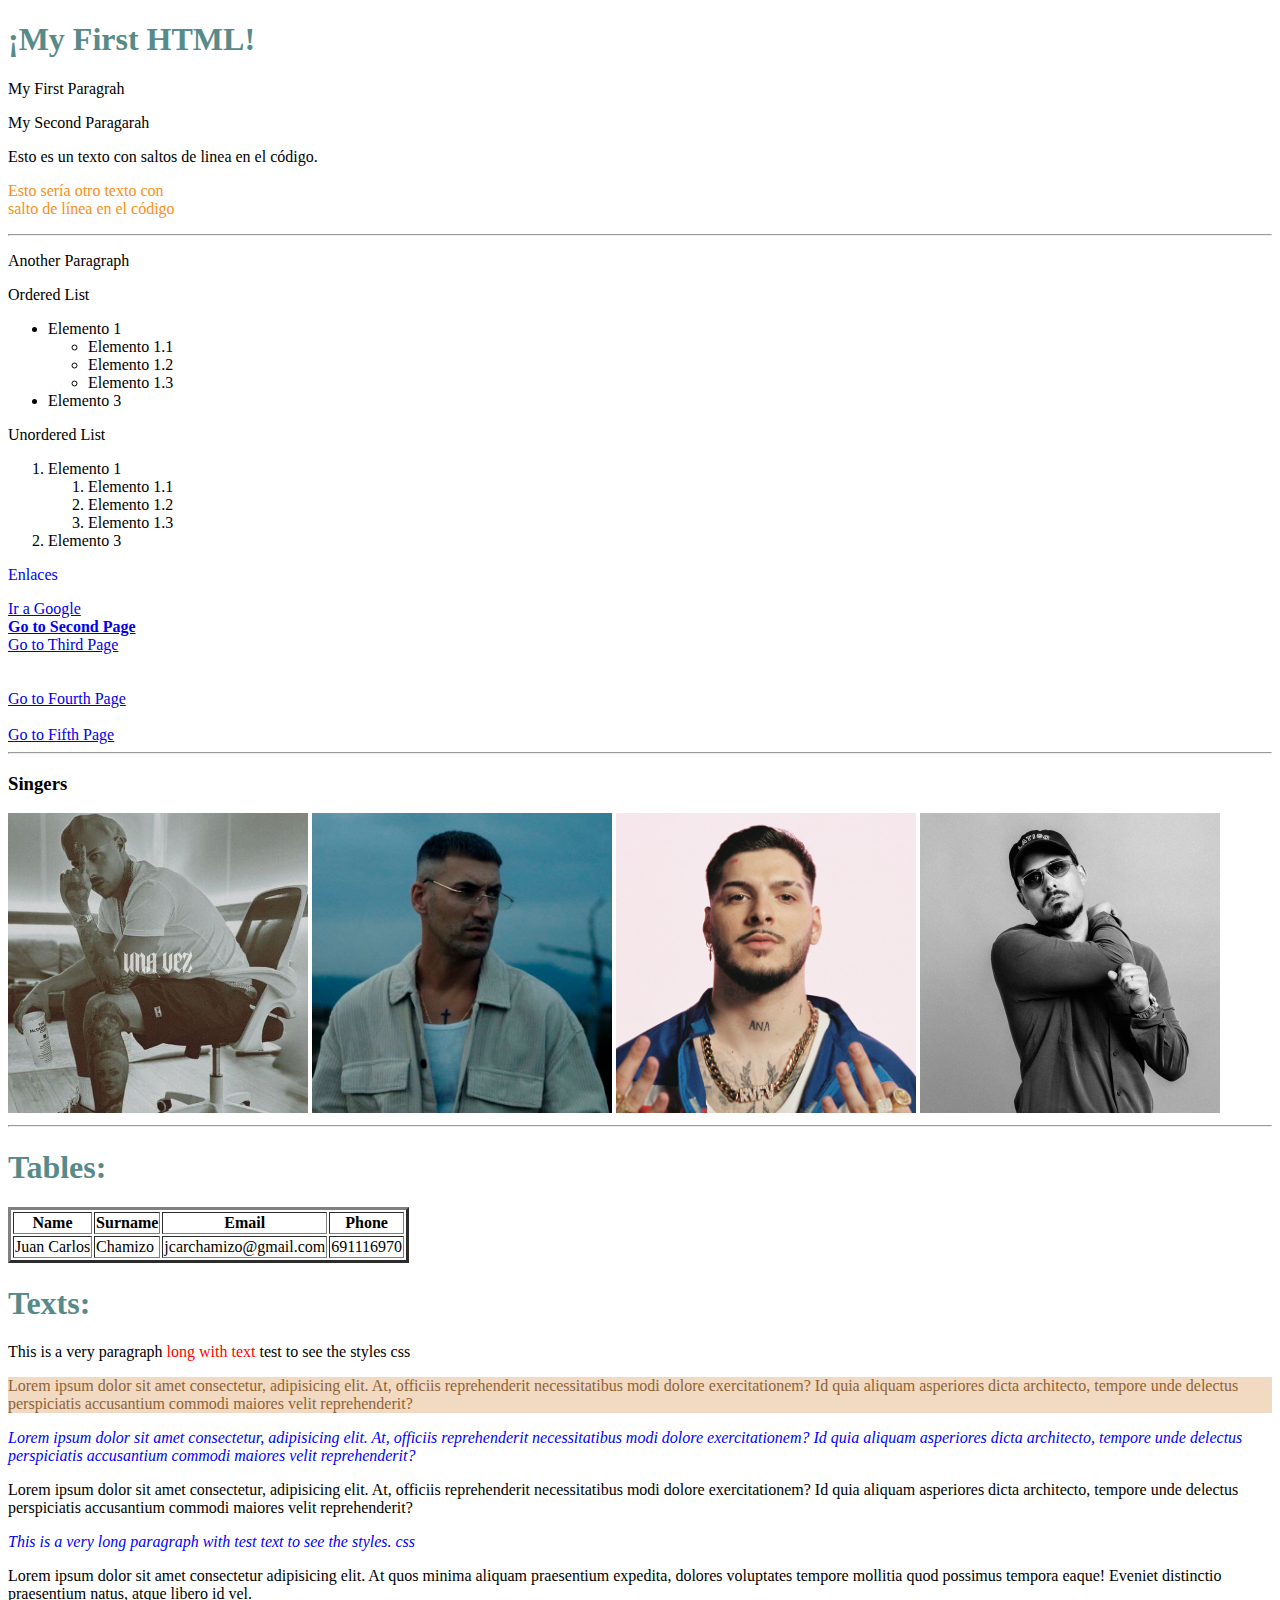
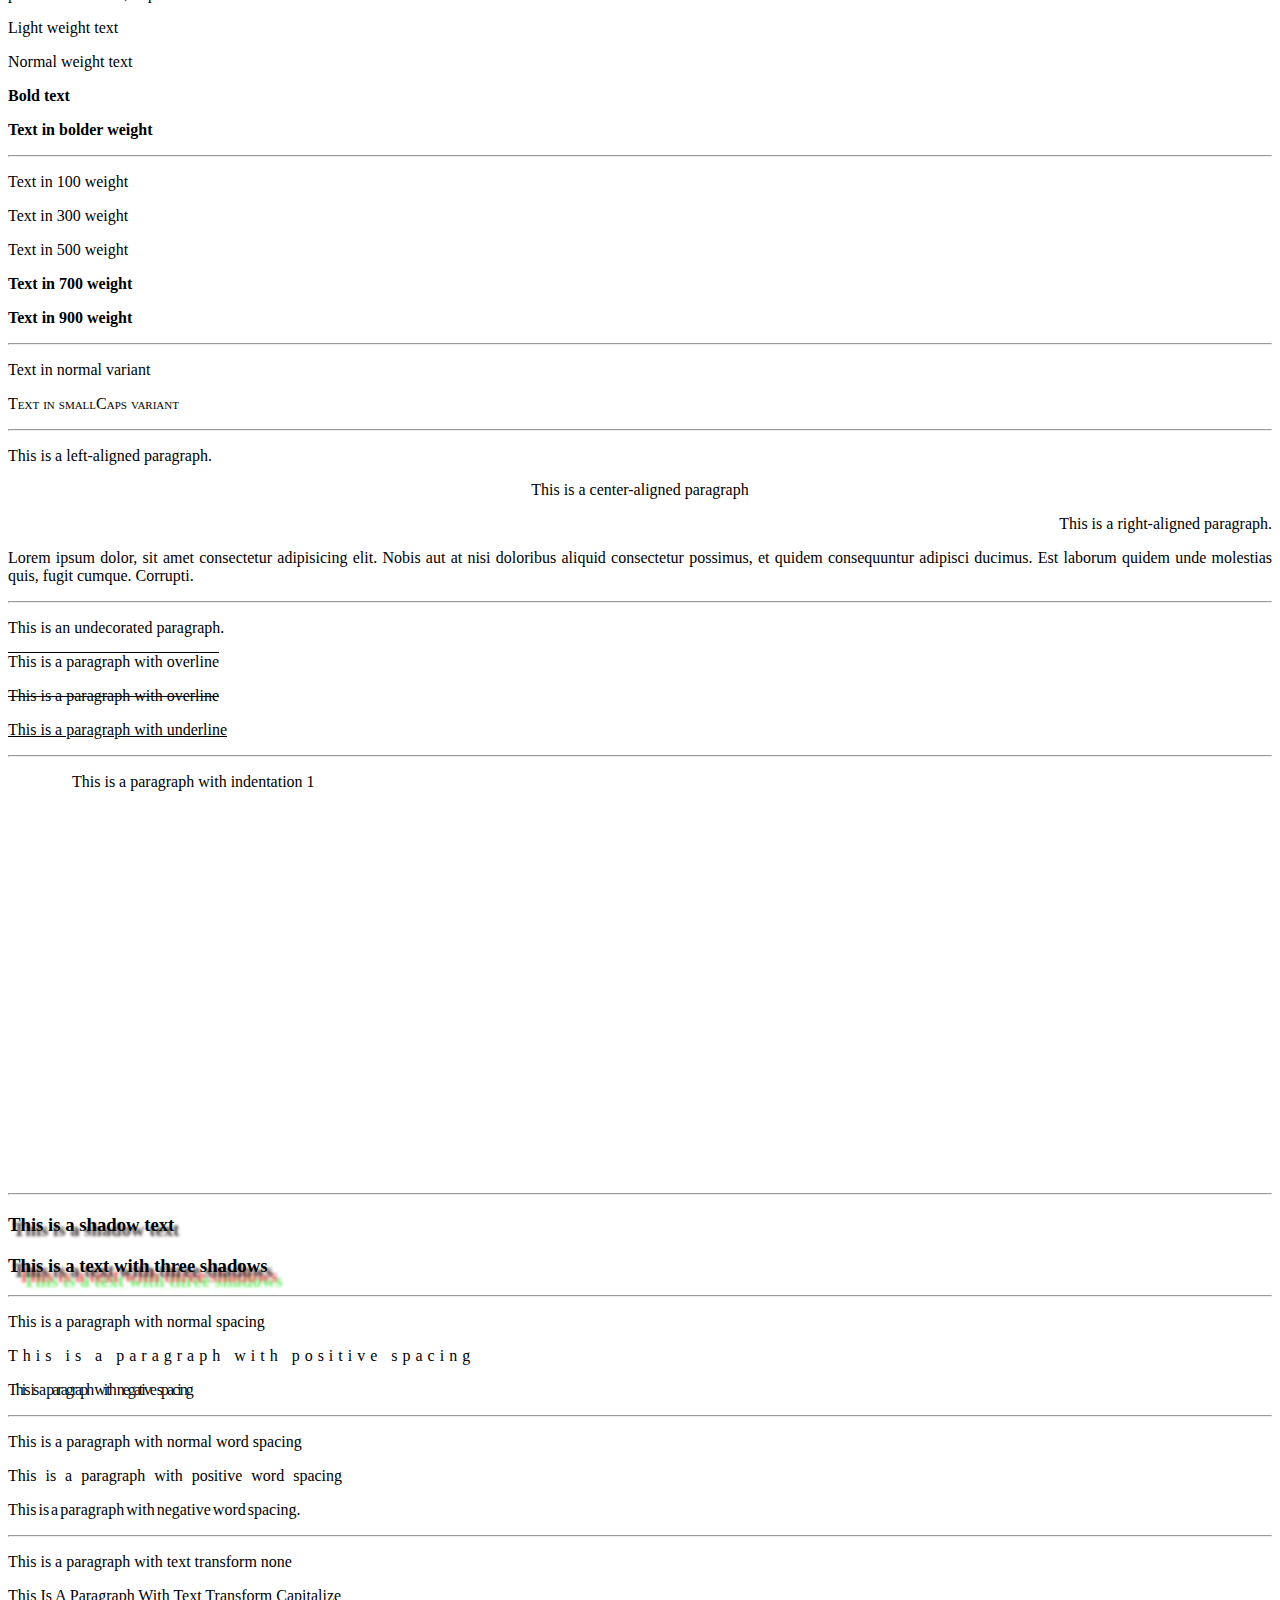
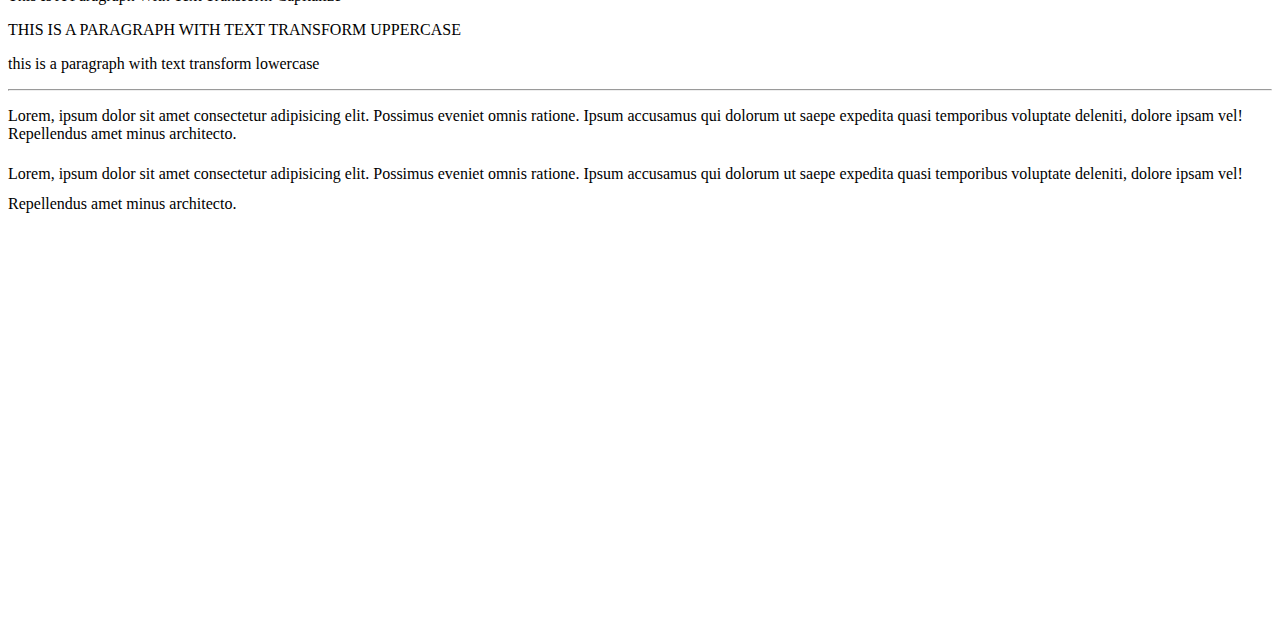
==== index.html @ 4f1e6c1d "zxcz" ====
<!DOCTYPE html>
<html lang="en">
<head>
    <meta charset="UTF-8">
    <meta name="viewport" content="width=device-width, initial-scale=1.0">
    <link rel="stylesheet" href="style/style.css">
    <title>W2D1</title>
</head>
<body>
    <h1>¡My First HTML!</h1>

        <!-- <h2>¡Mi primer HTML!</h2> 
        <h3>¡My First HTML!</h3> 
        <h4>¡My First HTML!</h4> 
        <h5>¡My First HTML!</h5> 
        <h6>¡My First HTML!</h6>  -->

        <p class="customClass">My First Paragrah</p>
        <p class="customClass">My Second Paragarah</p>

        <p class="customClass">Esto es un texto
        con saltos de linea en 
        el código.</p>

        <p class="customClass patata spaceAndBorder">Esto sería otro texto con <br> salto de línea en el código</p>

        <hr>

        <p>Another Paragraph</p>

        <p class="customClass">Ordered List
            <ul>
                <li>Elemento 1</li>                
                <ul>
                    <li>Elemento 1.1</li>
                    <li>Elemento 1.2</li>
                    <li>Elemento 1.3</li>
                </ul>                
                <li>Elemento 3</li>
            </ul>
        </p>

        <p class="customClass">Unordered List
            <ol>
                <li>Elemento 1</li>
                <ol>
                    <li class="cus">Elemento 1.1</li>
                    <li>Elemento 1.2</li>
                    <li>Elemento 1.3</li>
                </ol>
                <li>Elemento 3</li>
            </ol>
        </p>

        <p style="color: blue;">Enlaces</p> 

        <a href="https://www.google.com" target="_blank">Ir a Google</a>

        <div class="spaceAndBorder">
            <a id="myLink" href="page2.html"><strong>Go to Second Page</strong></a>
        </div>

        <div id="myLink2">
            <a href="folder/page3.html">Go to Third Page</a>
        </div>

        <br><br>

        <a href="folder/subfolder/page4.html">Go to Fourth Page</a>

        <br><br>

        <a href="folder/subfolder2/page5.html">Go to Fifth Page</a>

        <hr>
        
        <h3>Singers</h3>

        <img src="img/jabecia.jpg" alt="J Abecia" width="300px">

        <img src="img/jpfernandez.jpg" alt="JP Fernández" width="300px">

        <img src="img/rvfv.jpg" alt="Rvfv" width="300px">

        <img src="img/dellafuente.jpg" alt="Rvfv" width="300px">

        <hr>

        <h1>Tables:</h1>

        <table border="3">
            <tr>
                <th>Name</th>
                <th>Surname</th>
                <th>Email</th>
                <th>Phone</th>
            </tr>
            
            <tr>
                <td>Juan Carlos</td>
                <td>Chamizo</td>
                <td>jcarchamizo@gmail.com</td>
                <td>691116970</td>
            </tr>
        </table>

        <h1>Texts:</h1>

    <p>This is a very paragraph <span style="color: red;">long with text</span> test to see the styles css</p>

    <p class="cursiv">Lorem ipsum dolor sit amet consectetur, adipisicing elit. At, officiis reprehenderit necessitatibus modi dolore exercitationem? Id quia aliquam asperiores dicta architecto, tempore unde delectus perspiciatis accusantium commodi maiores velit reprehenderit?</p>

    <p class="geor">Lorem ipsum dolor sit amet consectetur, adipisicing elit. At, officiis reprehenderit necessitatibus modi dolore exercitationem? Id quia aliquam asperiores dicta architecto, tempore unde delectus perspiciatis accusantium commodi maiores velit reprehenderit?</p>

    <p class="fant">Lorem ipsum dolor sit amet consectetur, adipisicing elit. At, officiis reprehenderit necessitatibus modi dolore exercitationem? Id quia aliquam asperiores dicta architecto, tempore unde delectus perspiciatis accusantium commodi maiores velit reprehenderit?</p>

    <div class="fant">
        <p class="geor">This is a very long paragraph with test text to see the styles. css</p>

        Lorem ipsum dolor sit amet consectetur adipisicing elit. At quos minima aliquam praesentium expedita, dolores voluptates tempore mollitia quod possimus tempora eaque! Eveniet distinctio praesentium natus, atque libero id vel.
    </div>

    <p class="weightLighter">Light weight text</p>

    <p class="weightNormal">Normal weight text</p>

    <p class="weightBold">Bold text</p>

    <p class="weightBolder">Text in bolder weight</p>

    <hr>

    <p class="weight100">Text in 100 weight</p>
    <p class="weight300">Text in 300 weight</p>
    <p class="weight500">Text in 500 weight</p>
    <p class="weight700">Text in 700 weight</p>
    <p class="weight900">Text in 900 weight</p>

    <hr>

    <p class="variantNormal">Text in normal variant</p>
    <p class="variantSmallCaps">Text in smallCaps variant</p>

    <hr>

    <p class="alignLeft">This is a left-aligned paragraph.</p>

    <p class="alignCenter">This is a center-aligned paragraph</p>

    <p class="alignRight">This is a right-aligned paragraph.</p>

    <p class="alignJustify">Lorem ipsum dolor, sit amet consectetur adipisicing elit. Nobis aut at nisi doloribus aliquid consectetur possimus, et quidem consequuntur adipisci ducimus. Est laborum quidem unde molestias quis, fugit cumque. Corrupti.</p>

    <hr>

    <p class="textDecorationNone">This is an undecorated paragraph.</p>

    <p class="textDecorationOverline">This is a paragraph with overline</p>

    <p class="textDecorationLineThrough">This is a paragraph with overline</p>

    <p class="textDecorationUnderline">This is a paragraph with underline</p>

    <hr>

    <p class="indent1">This is a paragraph with indentation 1</p>

    <br><br><br><br><br><br><br><br><br><br><br><br><br><br><br><br><br><br><br><br><br>

    <hr>

    <h3 class="textShadow">This is a shadow text</h3>

    <h3 class="textShadows">This is a text with three shadows</h3>

    <hr>

    <p class="letterSpacingNormal">This is a paragraph with normal spacing</p>

    <p class="letterSpacingPositive">This is a paragraph with positive spacing</p>

    <p class="letterSpacingNegative">This is a paragraph with negative spacing</p>

    <hr>

    <p class="wordSpacingNormal">This is a paragraph with normal word spacing</p>

    <p class="wordSpacingPositive">This is a paragraph with positive word spacing</p>

    <p class="wordSpacingNegative">This is a paragraph with negative word spacing.</p>

    <hr>

    <p class="textTransformNone">This is a paragraph with text transform none</p>

    <p class="textTransformCapitalize">This is a paragraph with text transform capitalize</p>

    <p class="textTransformUppercase">This is a paragraph with text transform uppercase</p>

    <p class="textTransformLowercase">This is a paragraph with text transform lowercase</p>

    <hr>

    <p class="lineheightNormal">Lorem, ipsum dolor sit amet consectetur adipisicing elit. Possimus eveniet omnis ratione. Ipsum accusamus qui dolorum ut saepe expedita quasi temporibus voluptate deleniti, dolore ipsam vel! Repellendus amet minus architecto.</p>

    <p class="lineheight10">Lorem, ipsum dolor sit amet consectetur adipisicing elit. Possimus eveniet omnis ratione. Ipsum accusamus qui dolorum ut saepe expedita quasi temporibus voluptate deleniti, dolore ipsam vel! Repellendus amet minus architecto.</p>    

    <br><br><br><br><br><br><br><br><br><br><br><br><br><br><br><br><br><br><br><br><br>
    </body>
</html>
---- style/style.css ----
h1{
    color:rgb(87, 138, 138)
}

.cursiv{
    font-family: cursive;
    font-size: 1em;
    color: #8d6237; /* RGB - 00 00 00 */
    background-color: #f2dac2;
}

.geor{
    font-family: Georgia, 'Times New Roman', Times, serif;
    font-size: 16px;
    font-style: italic;
    color: rgb(0, 0, 256);
}

.fant{
    font-family: fantasy;
    font-size: medium;
}

.patata{
    color: rgb(250, 143, 19);
    
}

.weightLighter{
    font-weight: lighter;
}

.weightNormal{
    font-weight: normal;
}

.weightBold{
    font-weight: bold;
}

.weightBolder{
    font-weight: bolder;
}

.weight100{
    font-weight: 100;
}

.weight300{
    font-weight: 300;
}

.weight500{
    font-weight: 500;
}

.weight700{
    font-weight: 700;
}

.weight900{
    font-weight: 900;
}

.variantNormal{
    font-variant: normal;
}

.variantSmallCaps{
    font-variant: small-caps;
}

.alignLeft{
    text-align: left;
}

.alignCenter{
    text-align: center;
}

.alignRight{
    text-align: right;
}

.alignJustify{
    text-align: justify;
}

.textDecorationNone{
    text-decoration: none;
}

.textDecorationLineThrough{
    text-decoration: line-through;
}

.textDecorationOverline{
    text-decoration: overline;
}

.textDecorationUnderline{
    text-decoration: underline;
}

.indent1{
    text-indent: 4em;
}

.textShadow{
    text-shadow: 5px 5px 3px rgb(68, 59, 59);
}

.textShadows{
    text-shadow: 
        5px 5px 3px rgb(68, 59, 59),
        10px 10px 3px rgb(243, 95, 95),
        15px 15px 3px rgb(113, 238, 111)
    ;
}

.letterSpacingNormal{
    letter-spacing: normal;
}

.letterSpacingPositive{
    letter-spacing: 5px;
}

.letterSpacingNegative{
    letter-spacing: -2px;
}

.wordSpacingNormal{
    word-spacing: normal;
}

.wordSpacingPositive{
    word-spacing: 5px;
}

.wordSpacingNegative{
    word-spacing: -2px;
}

.textTransformNone{
    text-transform: none;
}

.textTransformCapitalize{
    text-transform: capitalize;
}

.textTransformUppercase{
    text-transform: uppercase;
}

.textTransformLowercase{
    text-transform: lowercase;
}

.lineheightNormal{
    line-height: normal;
}

.lineheight10{
    line-height: 30px;
}
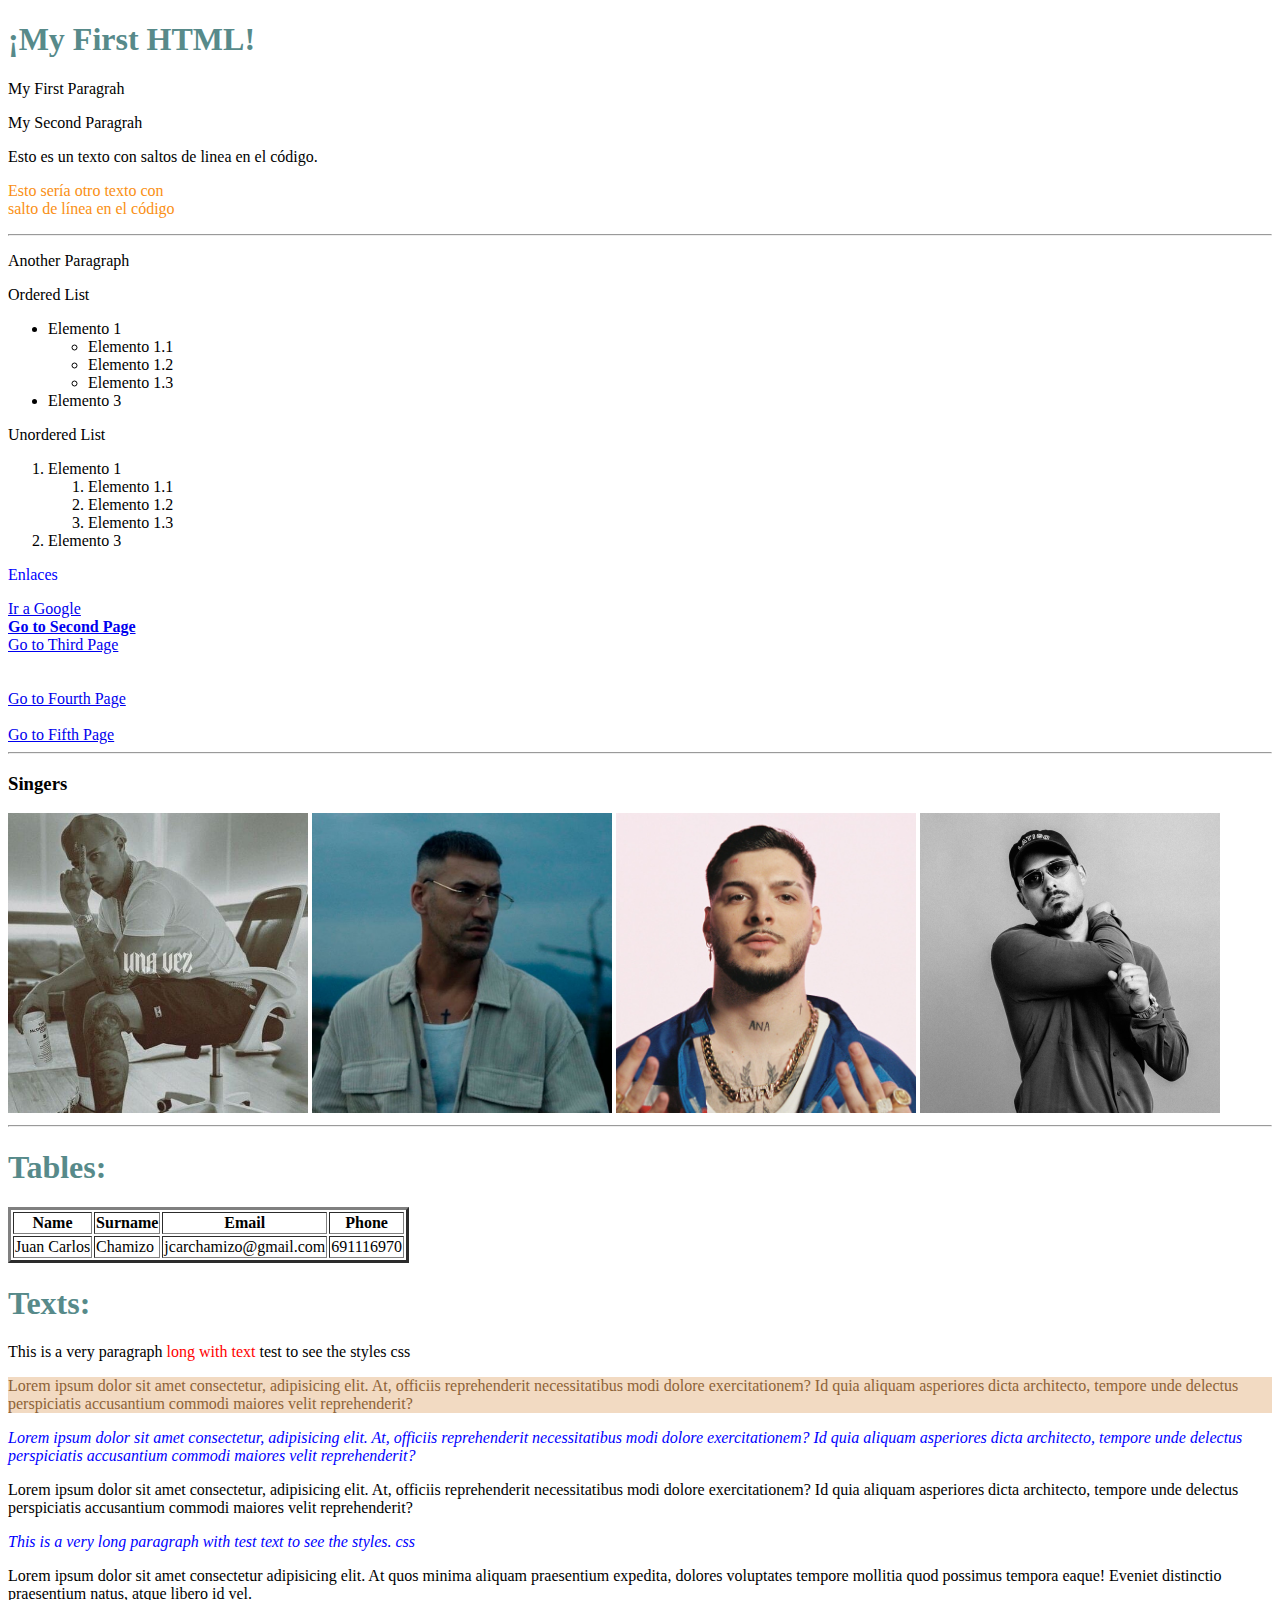
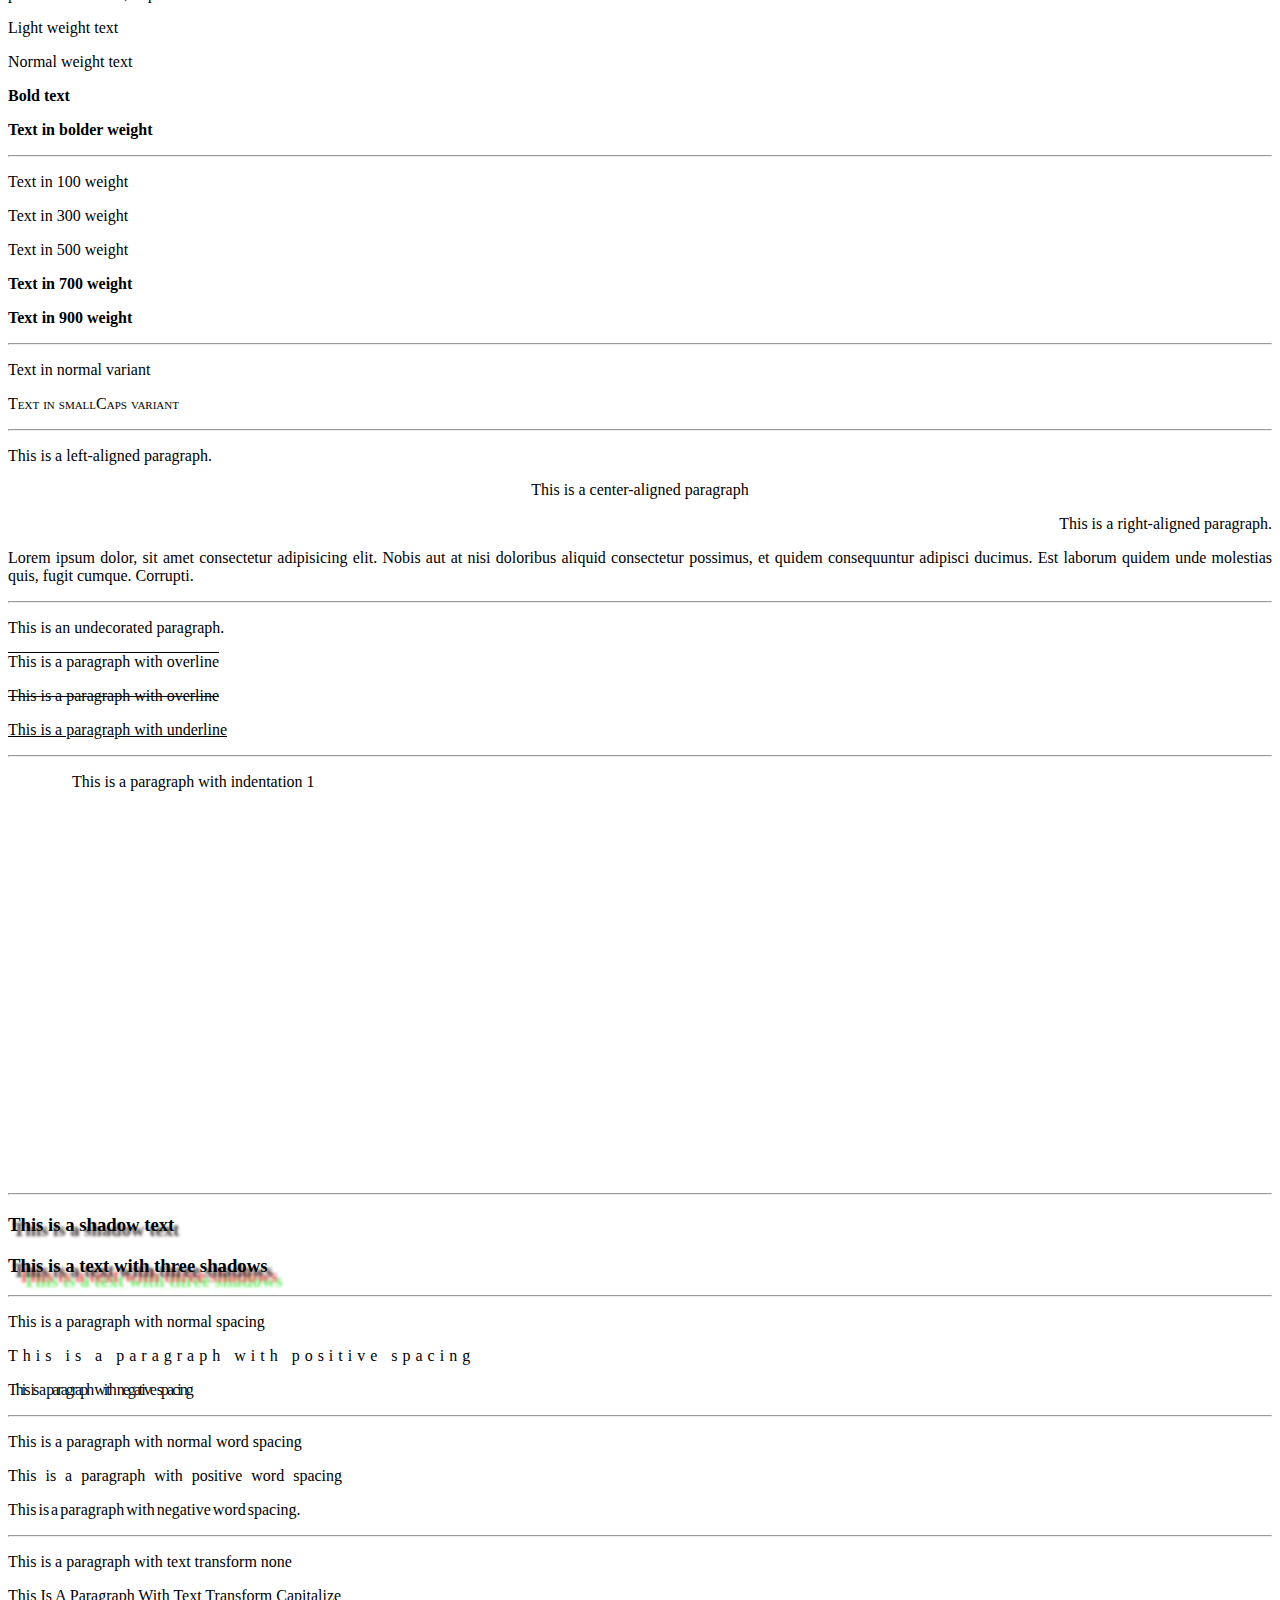
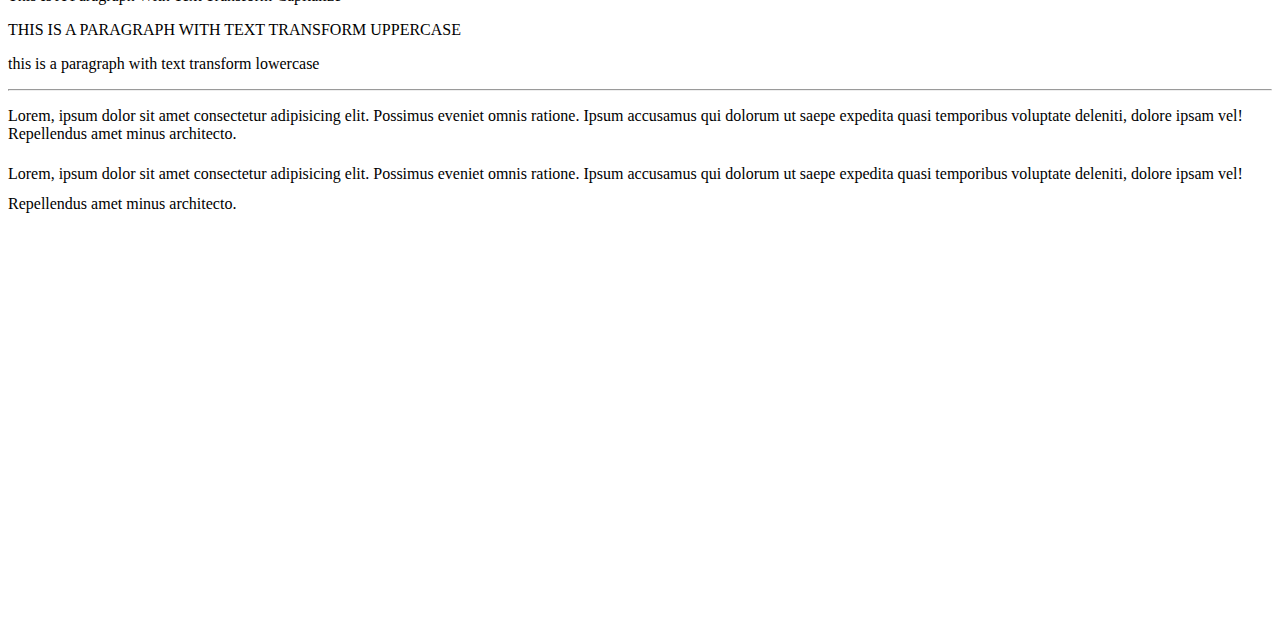
==== commit ba03b5be: "p" ====
--- a/index.html
+++ b/index.html
@@ -16,7 +16,7 @@
         <h6>¡My First HTML!</h6>  -->
 
         <p class="customClass">My First Paragrah</p>
-        <p class="customClass">My Second Paragarah</p>
+        <p class="customClass">My Second Paragrah</p>
 
         <p class="customClass">Esto es un texto
         con saltos de linea en 
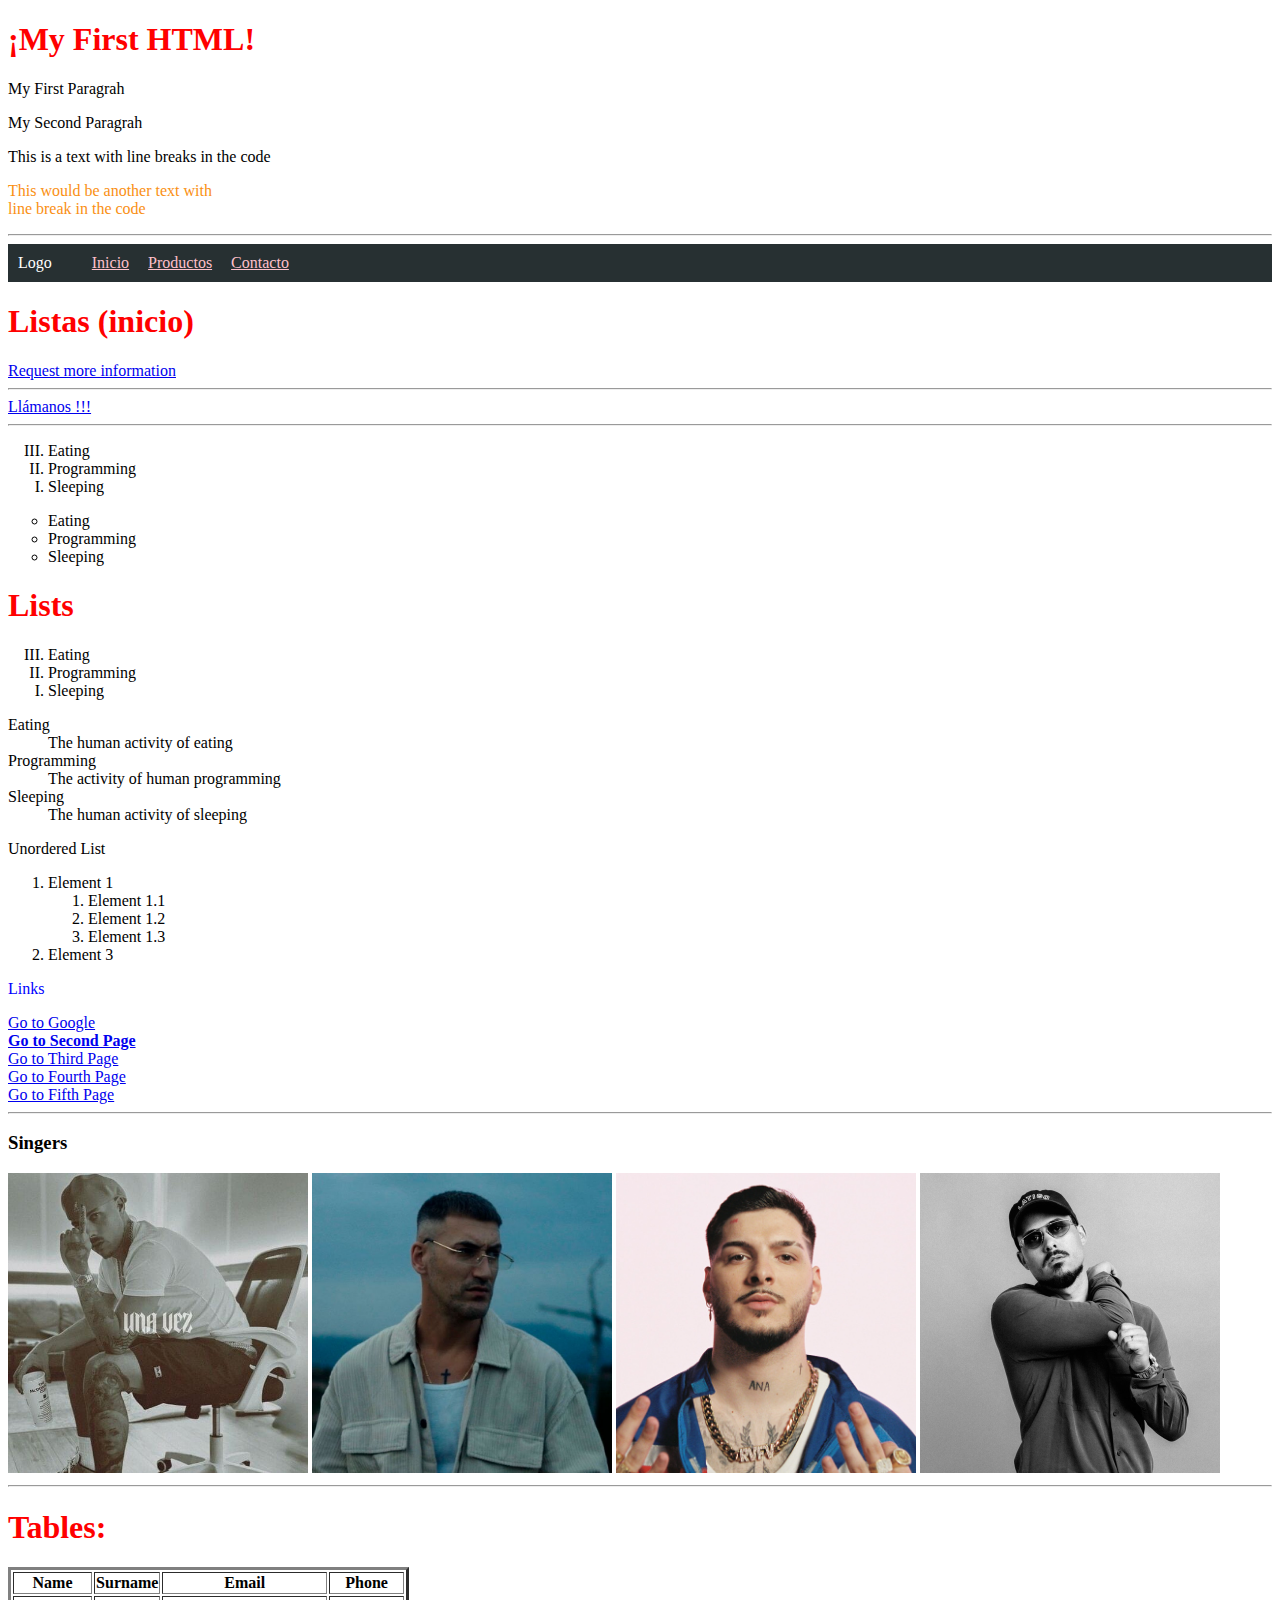
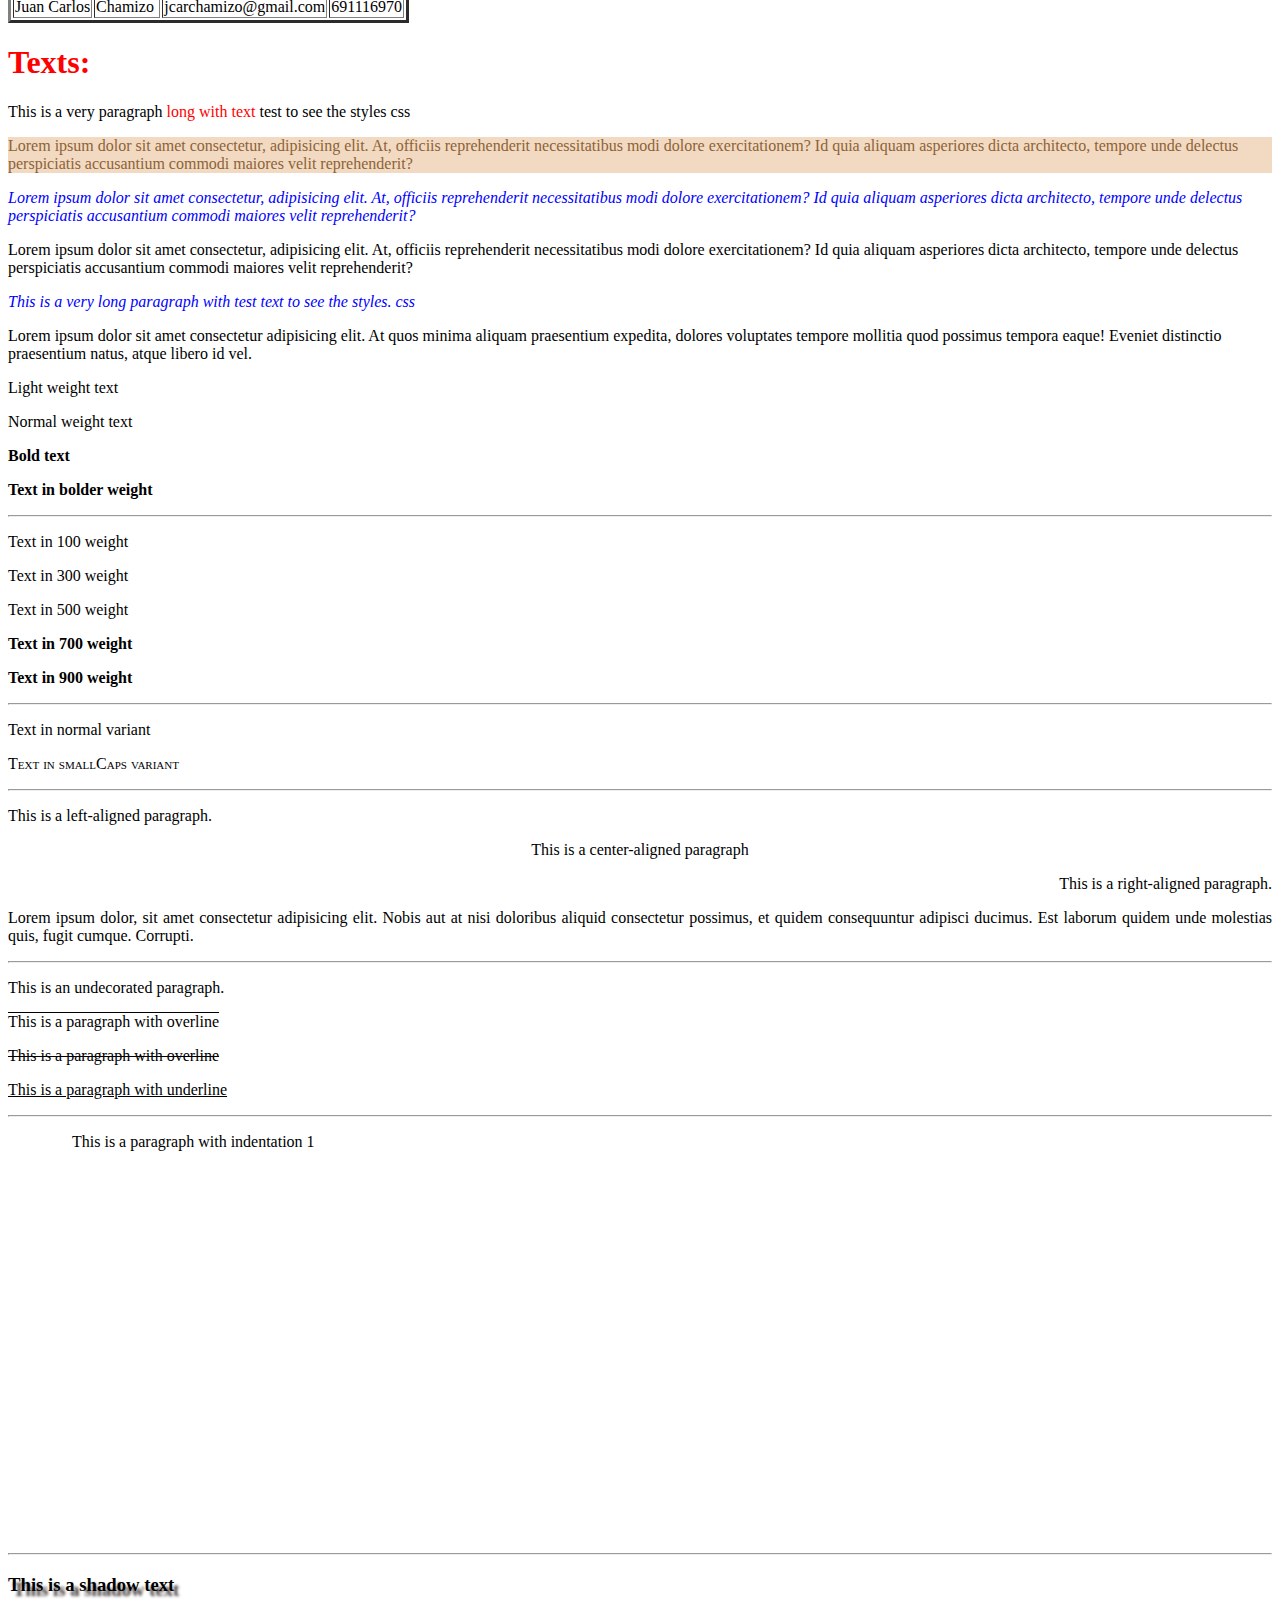
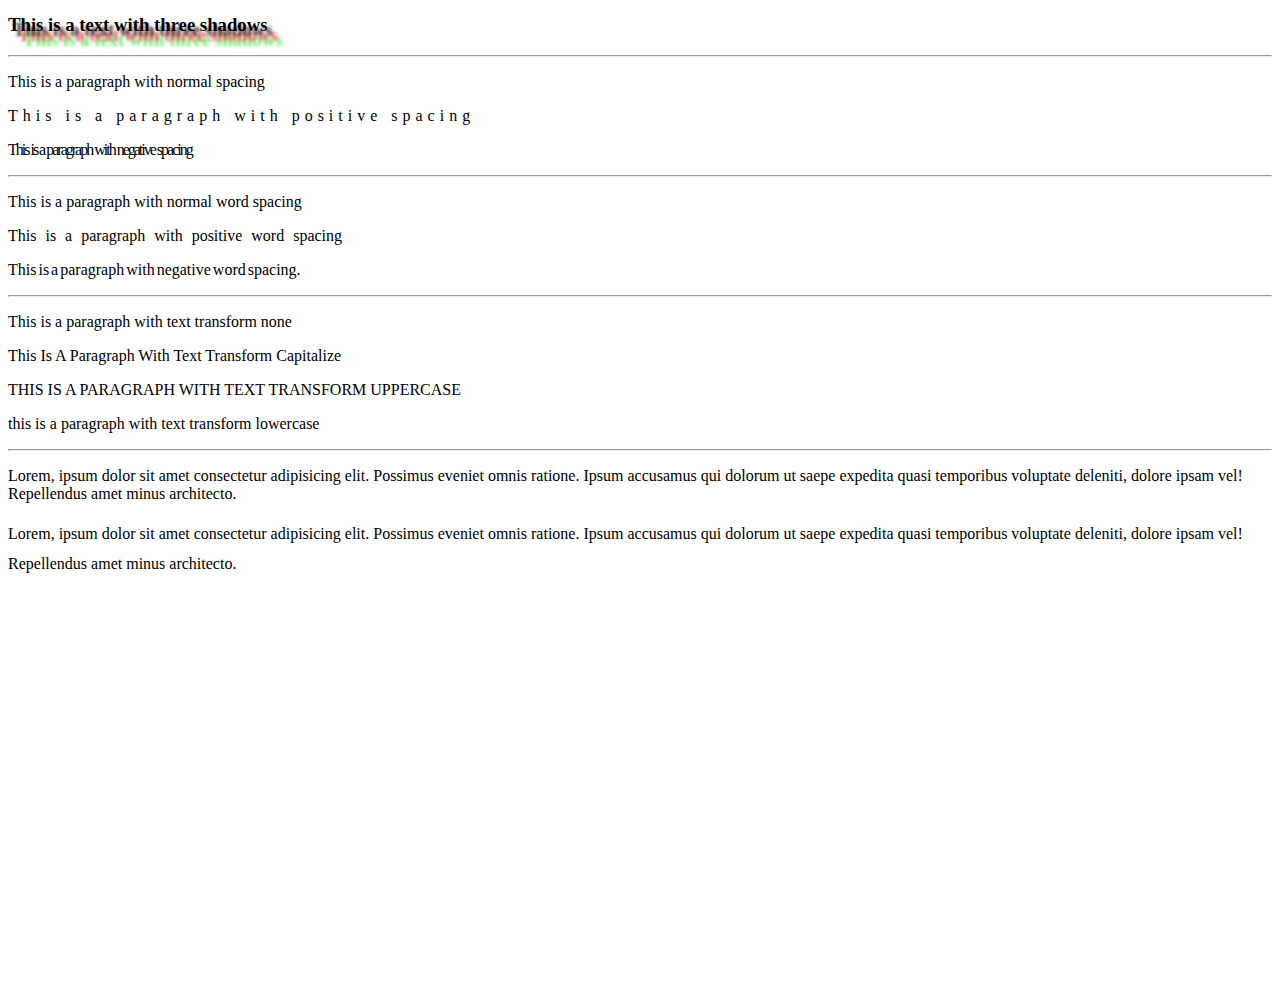
==== commit eb0ef2fe: "jkbighioj" ====
--- a/index.html
+++ b/index.html
@@ -4,57 +4,88 @@
     <meta charset="UTF-8">
     <meta name="viewport" content="width=device-width, initial-scale=1.0">
     <link rel="stylesheet" href="style/style.css">
-    <title>W2D1</title>
+    <title>W2D2</title>
 </head>
 <body>
     <h1>¡My First HTML!</h1>
 
-        <!-- <h2>¡Mi primer HTML!</h2> 
-        <h3>¡My First HTML!</h3> 
-        <h4>¡My First HTML!</h4> 
-        <h5>¡My First HTML!</h5> 
-        <h6>¡My First HTML!</h6>  -->
-
         <p class="customClass">My First Paragrah</p>
         <p class="customClass">My Second Paragrah</p>
 
-        <p class="customClass">Esto es un texto
-        con saltos de linea en 
-        el código.</p>
-
-        <p class="customClass patata spaceAndBorder">Esto sería otro texto con <br> salto de línea en el código</p>
+        <p class="customClass">This is a text with line breaks in the code</p>
+
+        <p class="customClass patata spaceAndBorder">This would be another text with <br> line break in the code</p>
 
         <hr>
 
-        <p>Another Paragraph</p>
-
-        <p class="customClass">Ordered List
+        <nav>
+            <span class="logo">Logo</span>
+    
             <ul>
-                <li>Elemento 1</li>                
-                <ul>
-                    <li>Elemento 1.1</li>
-                    <li>Elemento 1.2</li>
-                    <li>Elemento 1.3</li>
-                </ul>                
-                <li>Elemento 3</li>
+                <li><a href="#startSection">Inicio</a></li>
+                <li><a href="#productSection">Productos</a></li>
+                <li><a href="#contactSection">Contacto</a></li>
             </ul>
-        </p>
+        </nav>
+
+        <h1 id="startSection">Listas (inicio)</h1>
+
+    <a href="mailto:ventas@example.com?subject=I want this product XXXX&body=I would like more information about the product XXXX.">Request more information</a>
+
+    <hr>
+
+    <a href="tel:+123456789">Llámanos !!!</a>
+
+    <hr>
+
+    <ol type="I" reversed>
+        <li>Eating</li>
+        <li>Programming</li>
+        <li>Sleeping</li>
+    </ol>
+
+    <ul class="ulStyle">
+        <li>Eating</li>
+        <li>Programming</li>
+        <li>Sleeping</li>
+    </ul>
+
+        <h1>Lists</h1>
+
+        <ol type="I" reversed>
+            <li>Eating</li>
+            <li>Programming</li>
+            <li>Sleeping</li>
+        </ol>
+
+        </ul>
+
+        <dl>
+            <dt>Eating</dt>
+            <dd>The human activity of eating</dd>
+    
+            <dt>Programming</dt>
+            <dd>The activity of human programming</dd>
+    
+            <dt>Sleeping</dt>
+            <dd>The human activity of sleeping</dd>
+        </dl>
 
         <p class="customClass">Unordered List
             <ol>
-                <li>Elemento 1</li>
+                <li>Element 1</li>
                 <ol>
-                    <li class="cus">Elemento 1.1</li>
-                    <li>Elemento 1.2</li>
-                    <li>Elemento 1.3</li>
+                    <li class="cus">Element 1.1</li>
+                    <li>Element 1.2</li>
+                    <li>Element 1.3</li>
                 </ol>
-                <li>Elemento 3</li>
+                <li>Element 3</li>
             </ol>
         </p>
 
-        <p style="color: blue;">Enlaces</p> 
-
-        <a href="https://www.google.com" target="_blank">Ir a Google</a>
+        <p style="color: blue;">Links</p> 
+
+        <a href="https://www.google.com" target="_blank">Go to Google</a>
 
         <div class="spaceAndBorder">
             <a id="myLink" href="page2.html"><strong>Go to Second Page</strong></a>
@@ -64,13 +95,13 @@
             <a href="folder/page3.html">Go to Third Page</a>
         </div>
 
-        <br><br>
-
         <a href="folder/subfolder/page4.html">Go to Fourth Page</a>
 
-        <br><br>
+        <div>
 
         <a href="folder/subfolder2/page5.html">Go to Fifth Page</a>
+
+        </div>
 
         <hr>
         
--- a/style/style.css
+++ b/style/style.css
@@ -165,3 +165,37 @@
 .lineheight10{
     line-height: 30px;
 }
+
+h1{
+    color: red;
+}
+
+.ulStyle{
+    list-style-type: circle;
+
+}
+
+nav{
+    background-color: #273032;
+    color: #ffffff;
+    padding: 10px;
+    display: flex;
+}
+
+nav.logo{
+    background-color: blue;
+}
+
+nav ul{    
+    margin: 0px;
+}
+
+nav a{
+    color: pink;
+}
+
+nav li{
+    list-style: none;
+    display: inline;
+    margin-right: 15px;
+}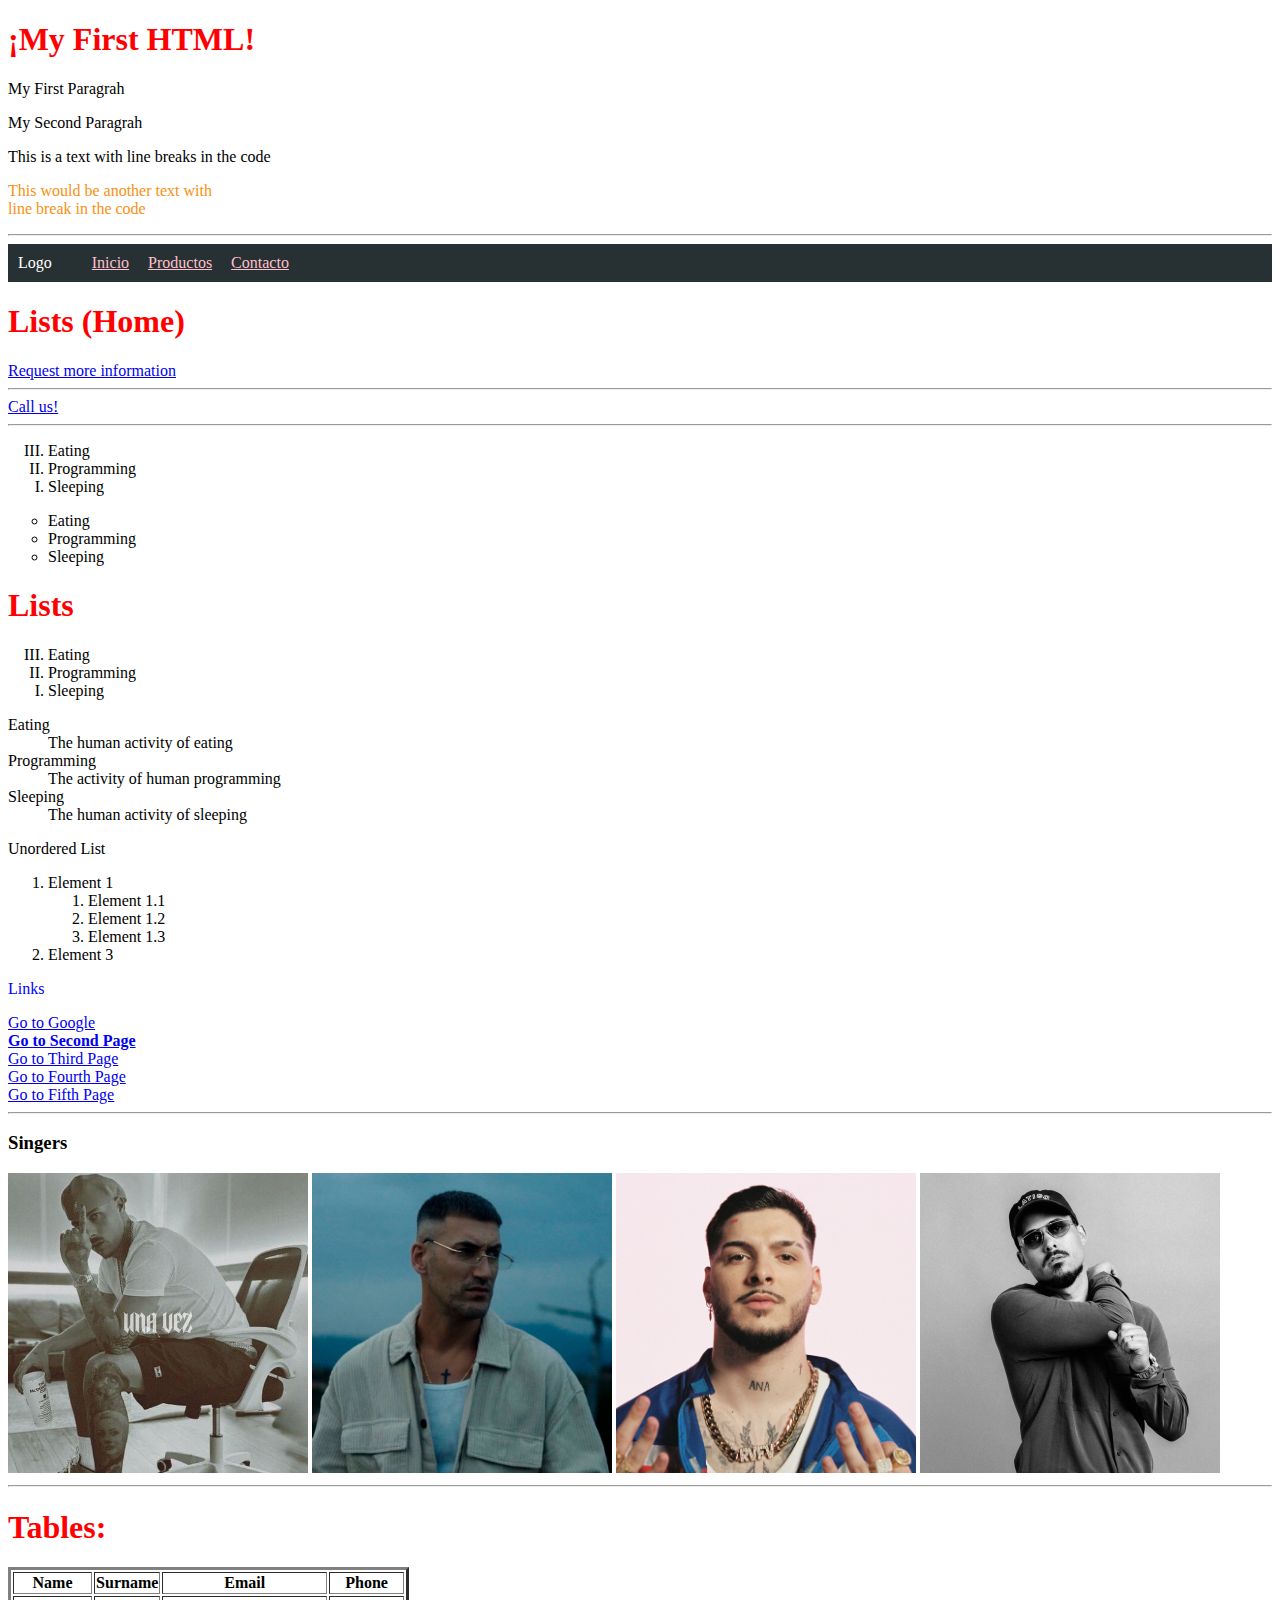
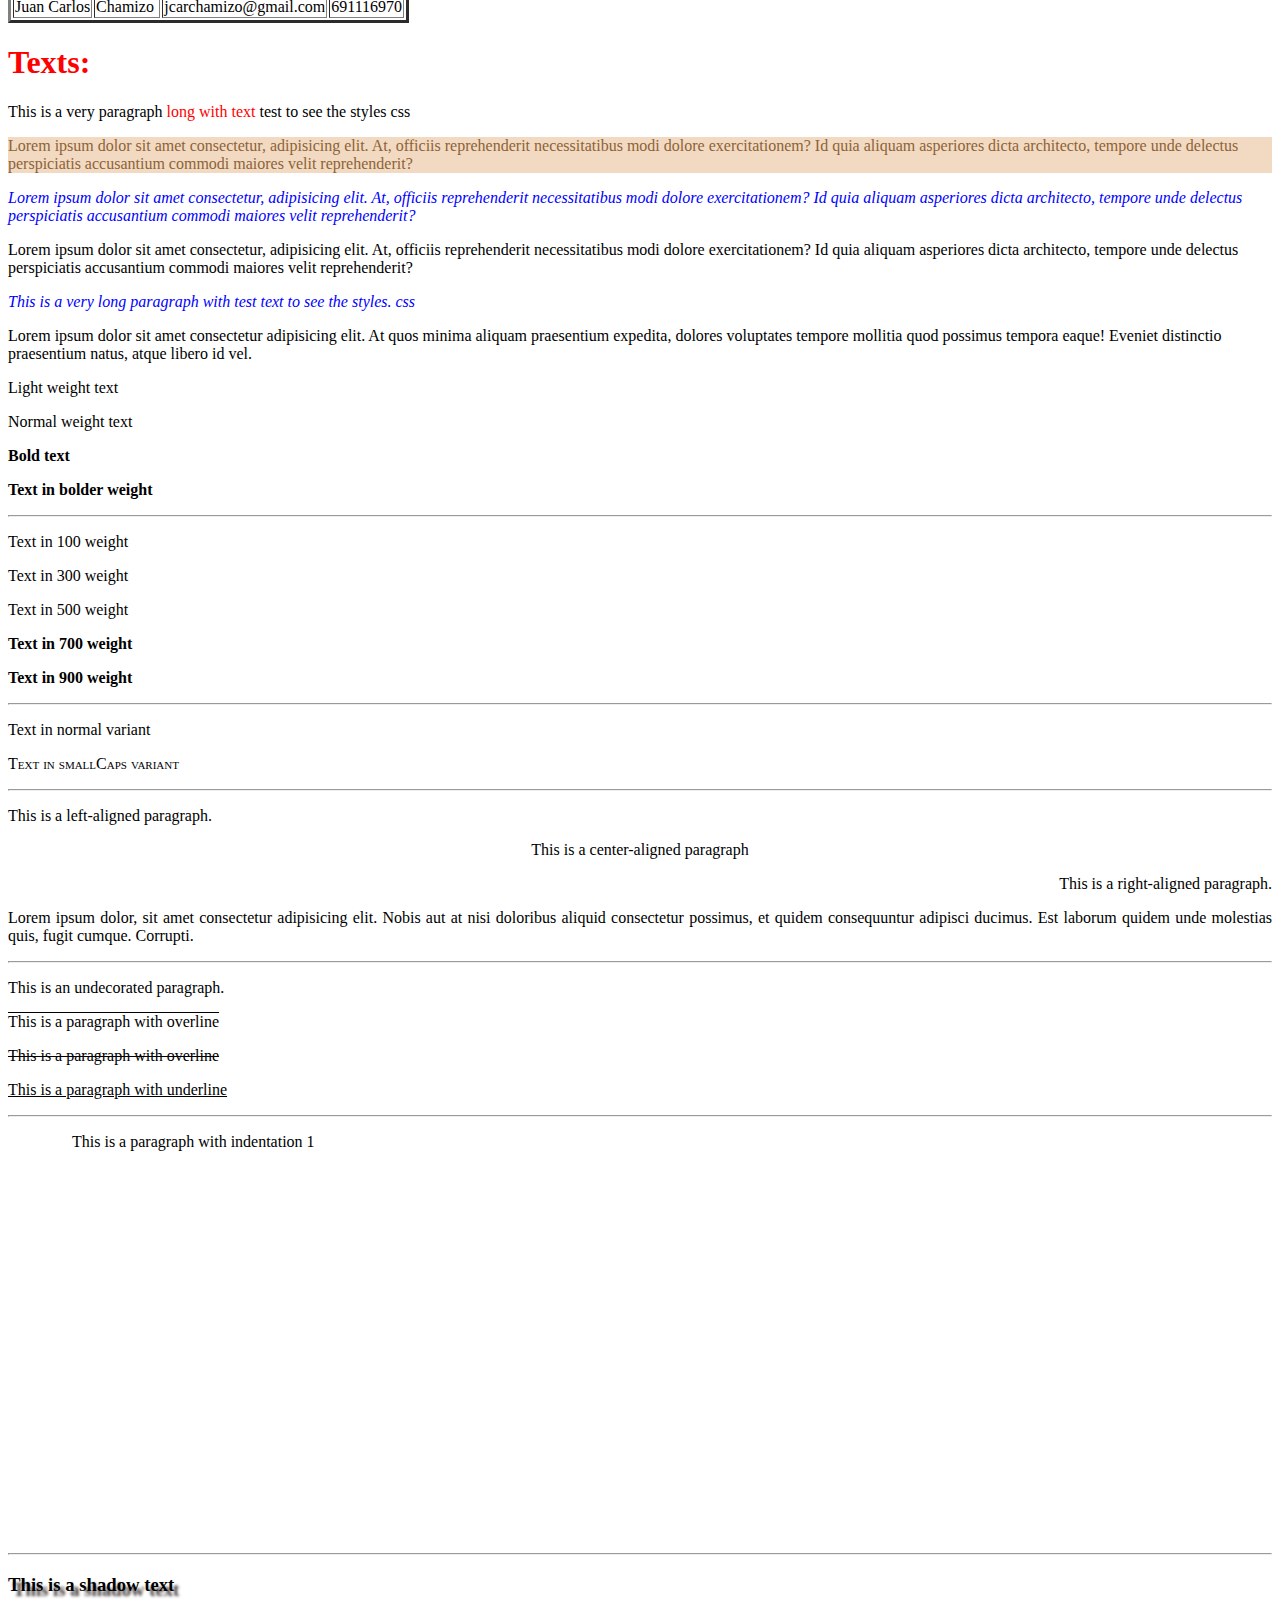
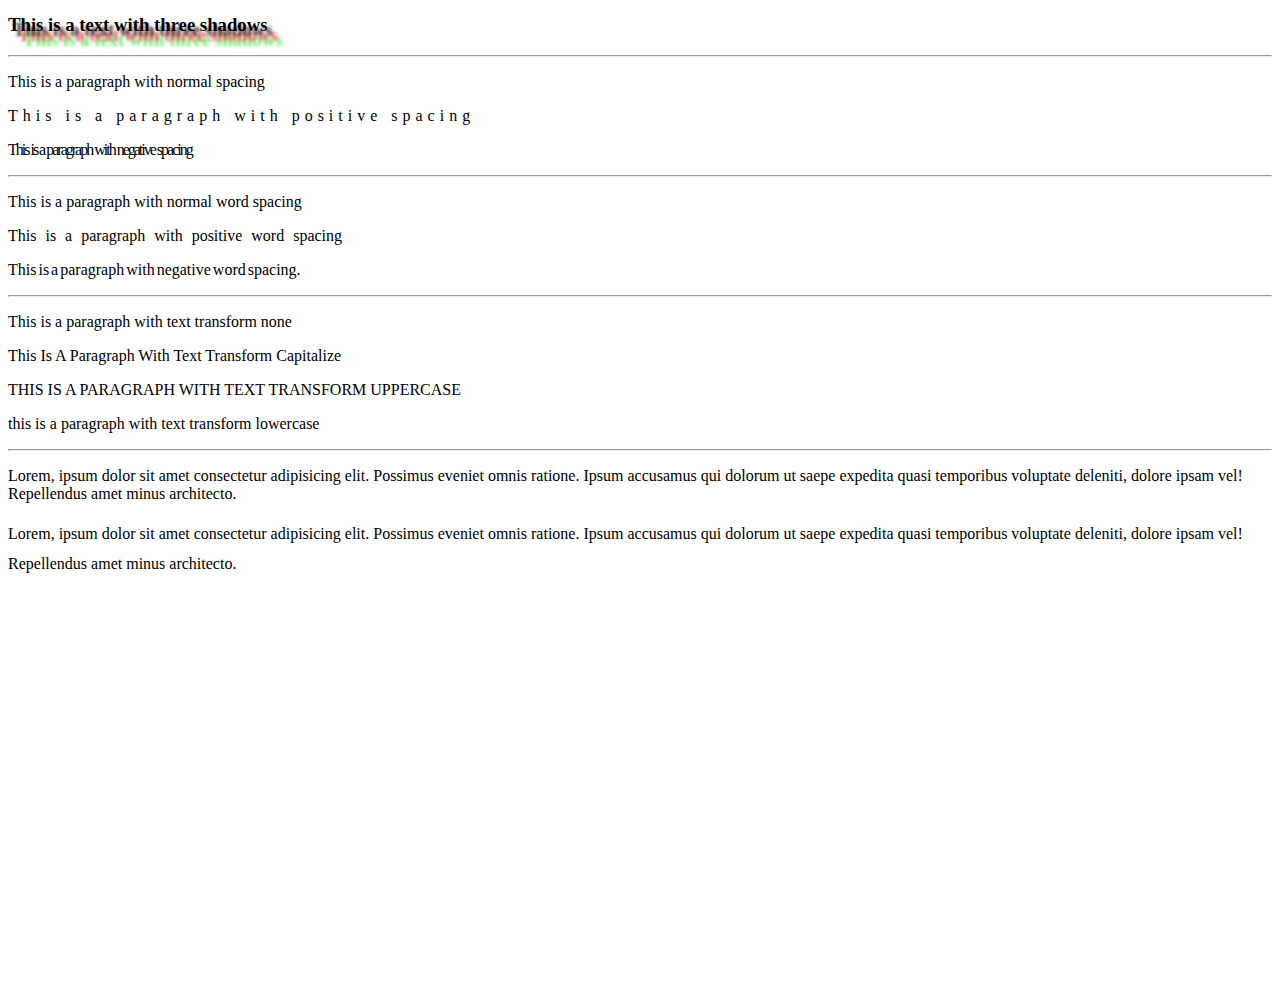
==== commit c71edd01: "tab" ====
--- a/index.html
+++ b/index.html
@@ -28,13 +28,13 @@
             </ul>
         </nav>
 
-        <h1 id="startSection">Listas (inicio)</h1>
+        <h1 id="startSection">Lists (Home)</h1>
 
     <a href="mailto:ventas@example.com?subject=I want this product XXXX&body=I would like more information about the product XXXX.">Request more information</a>
 
     <hr>
 
-    <a href="tel:+123456789">Llámanos !!!</a>
+    <a href="tel:+123456789">Call us!</a>
 
     <hr>
 
--- a/style/style.css
+++ b/style/style.css
@@ -183,7 +183,7 @@
 }
 
 nav.logo{
-    background-color: blue;
+    background-color: rgb(29, 29, 189);
 }
 
 nav ul{    
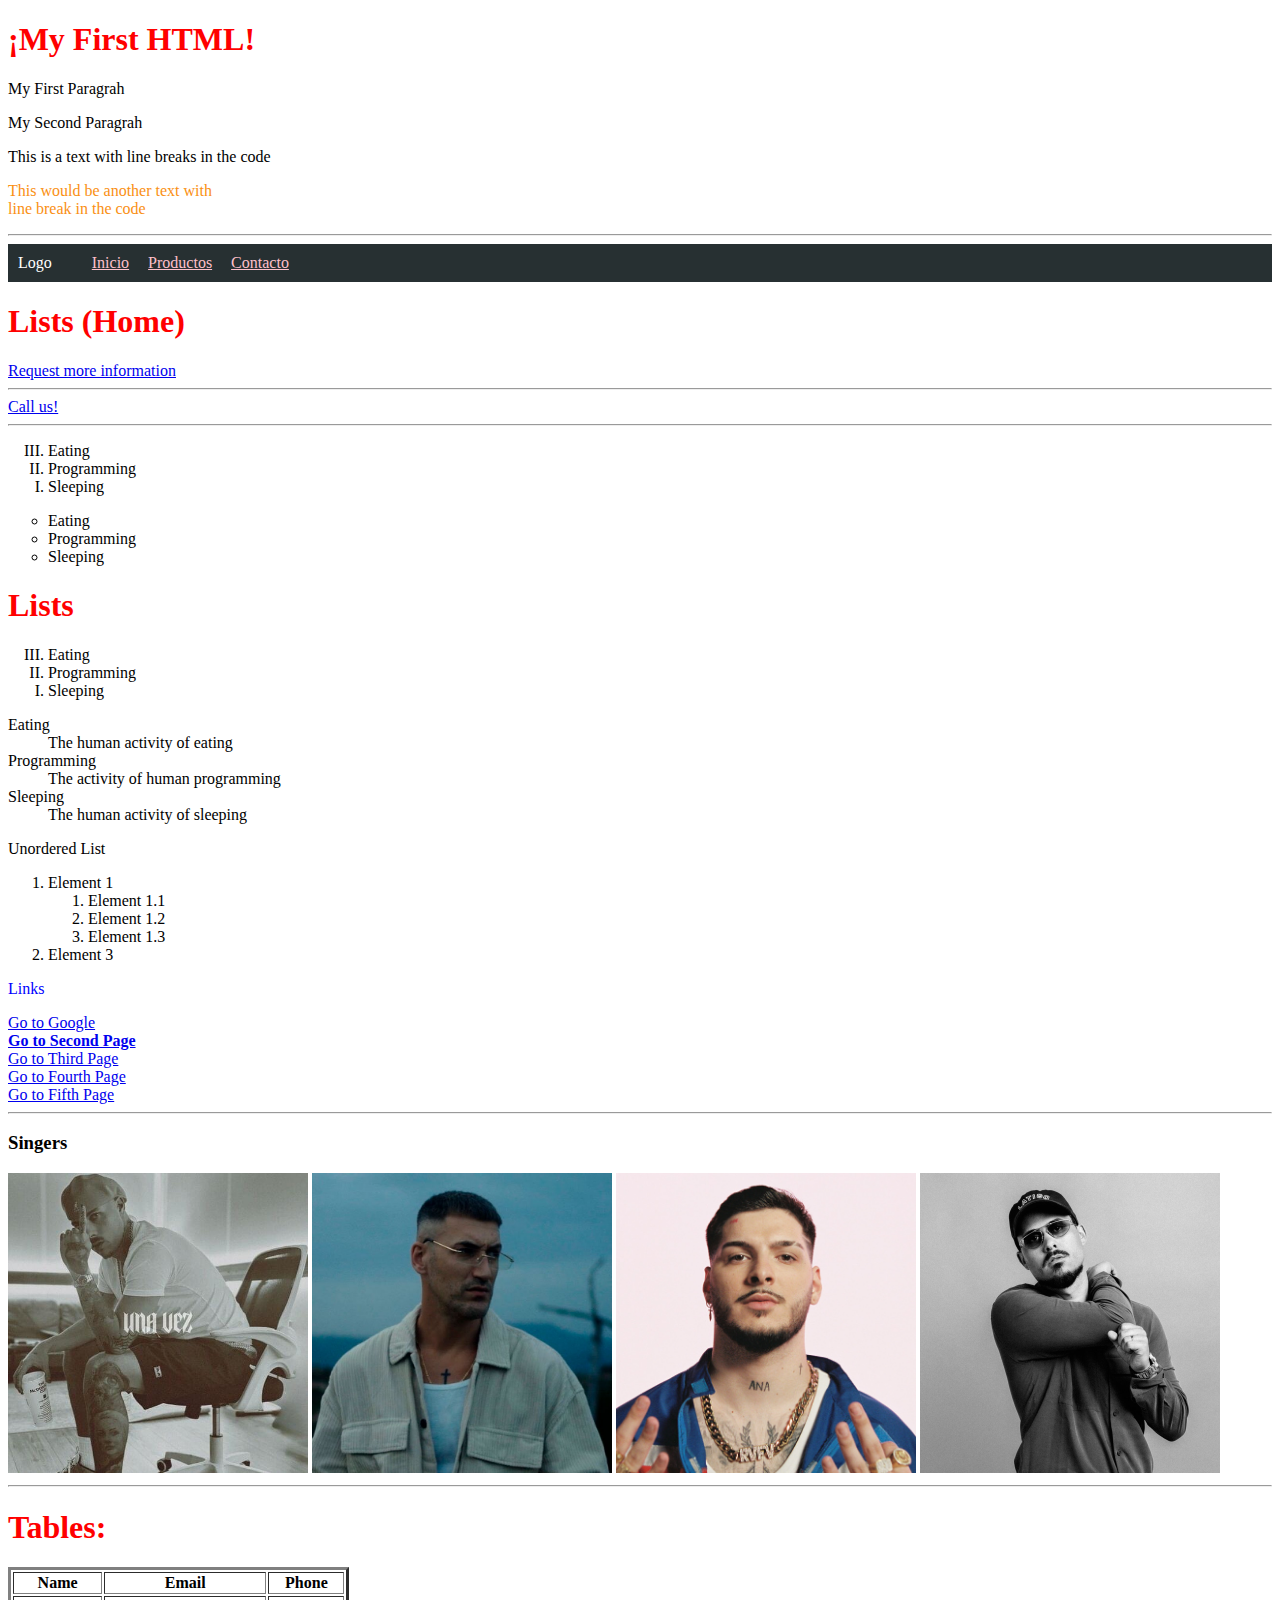
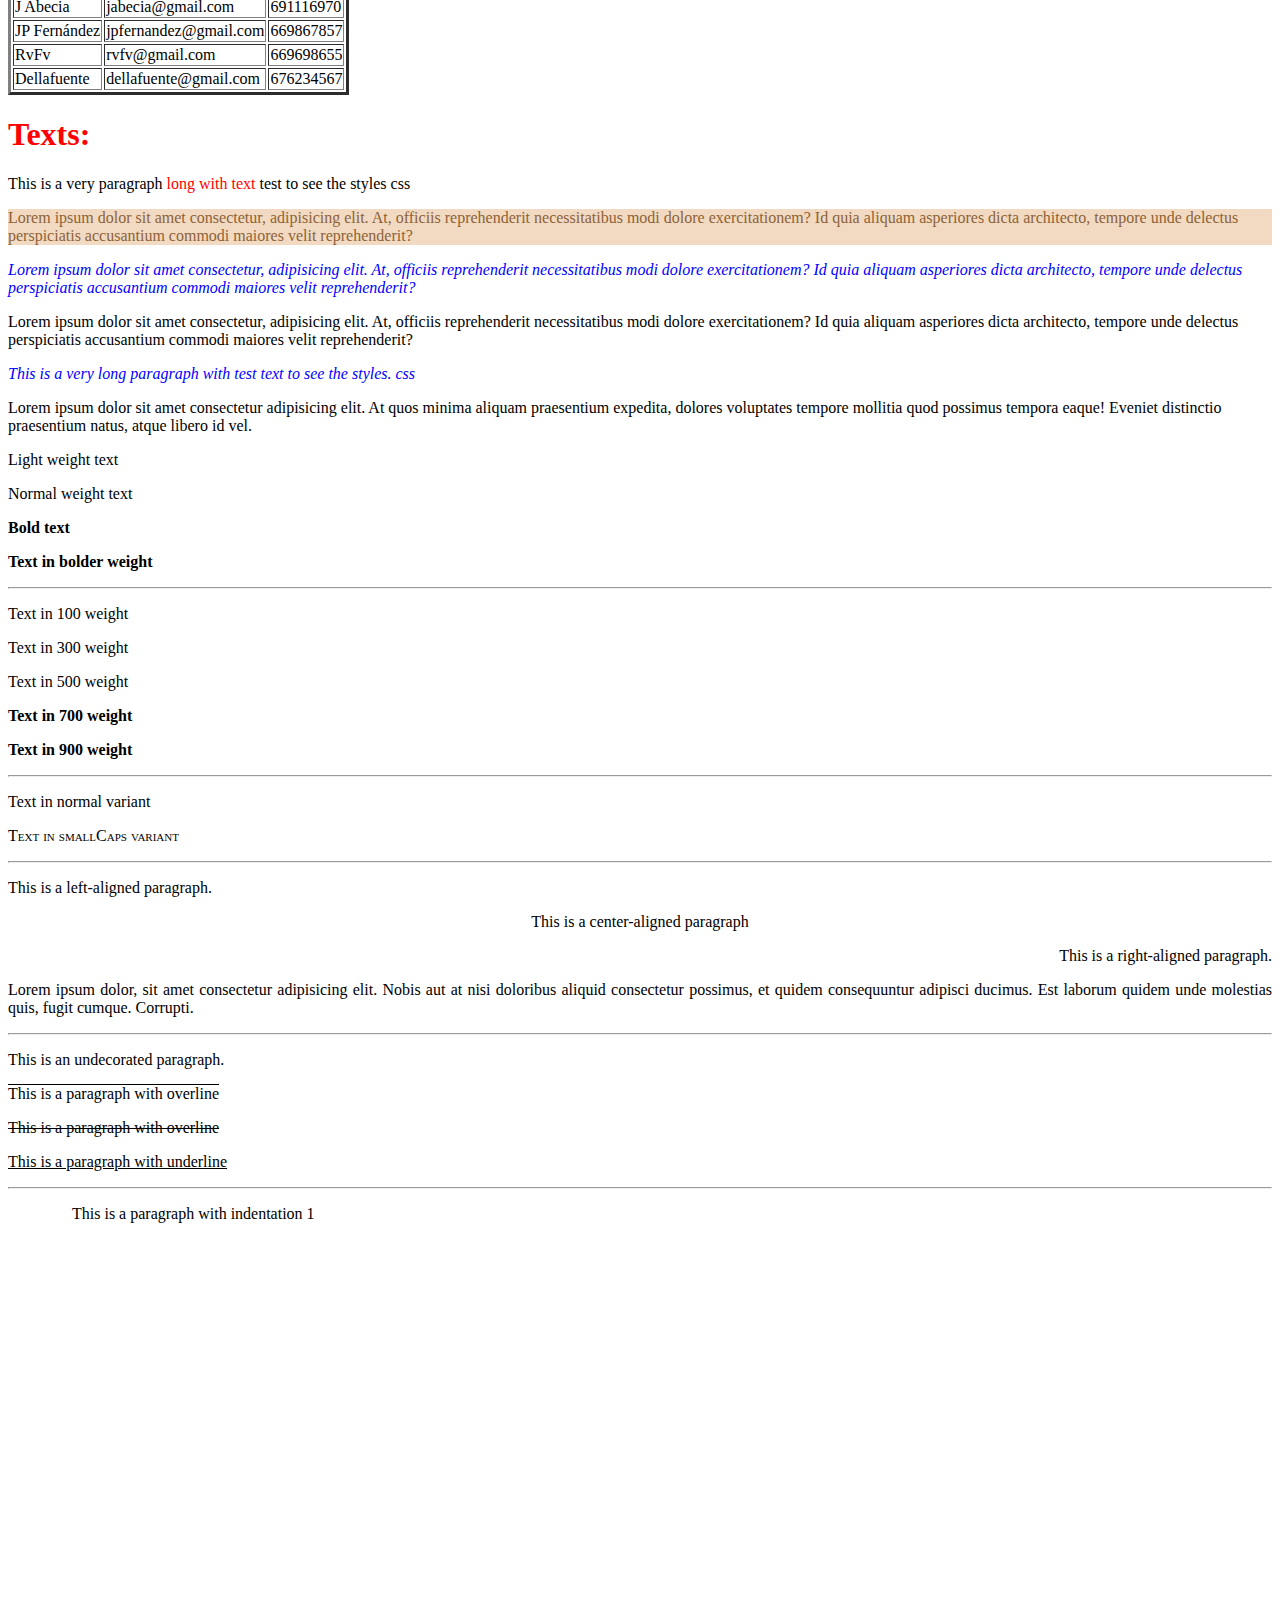
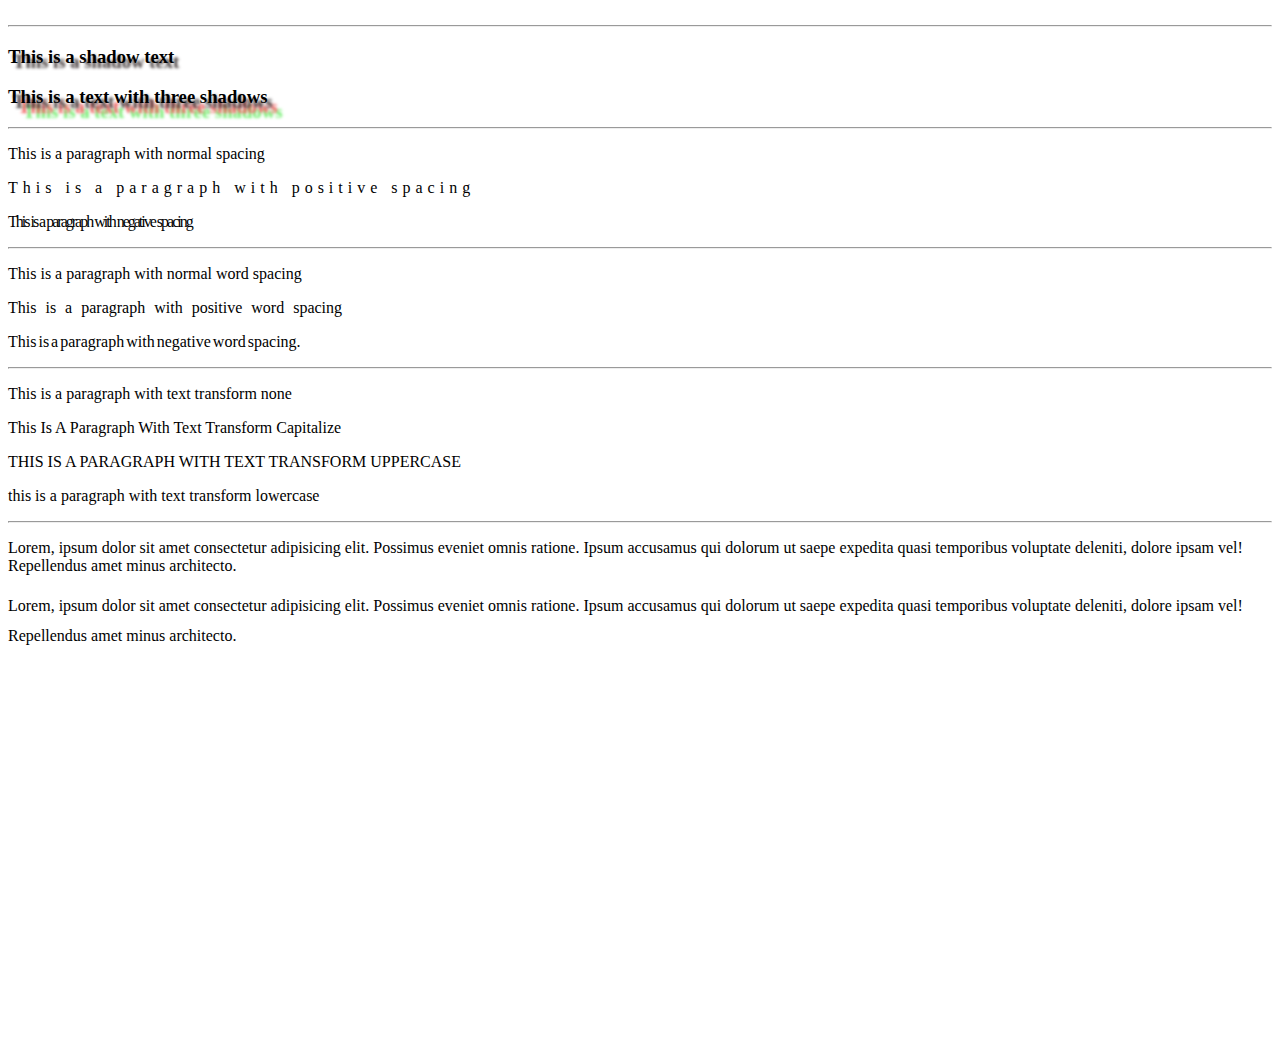
==== commit d75f8bf1: "hjfgiu" ====
--- a/index.html
+++ b/index.html
@@ -122,17 +122,35 @@
         <table border="3">
             <tr>
                 <th>Name</th>
-                <th>Surname</th>
                 <th>Email</th>
                 <th>Phone</th>
             </tr>
             
             <tr>
-                <td>Juan Carlos</td>
-                <td>Chamizo</td>
-                <td>jcarchamizo@gmail.com</td>
+                <td>J Abecia</td>
+                <td>jabecia@gmail.com</td>
                 <td>691116970</td>
             </tr>
+
+            <tr>
+                <td>JP Fernández</td>
+                <td>jpfernandez@gmail.com</td>
+                <td>669867857</td>
+            </tr>
+
+
+            <tr>
+                <td>RvFv</td>
+                <td>rvfv@gmail.com</td>
+                <td>669698655</td>
+            </tr>
+
+            <tr>
+                <td>Dellafuente</td>
+                <td>dellafuente@gmail.com</td>
+                <td>676234567</td>
+            </tr>
+
         </table>
 
         <h1>Texts:</h1>
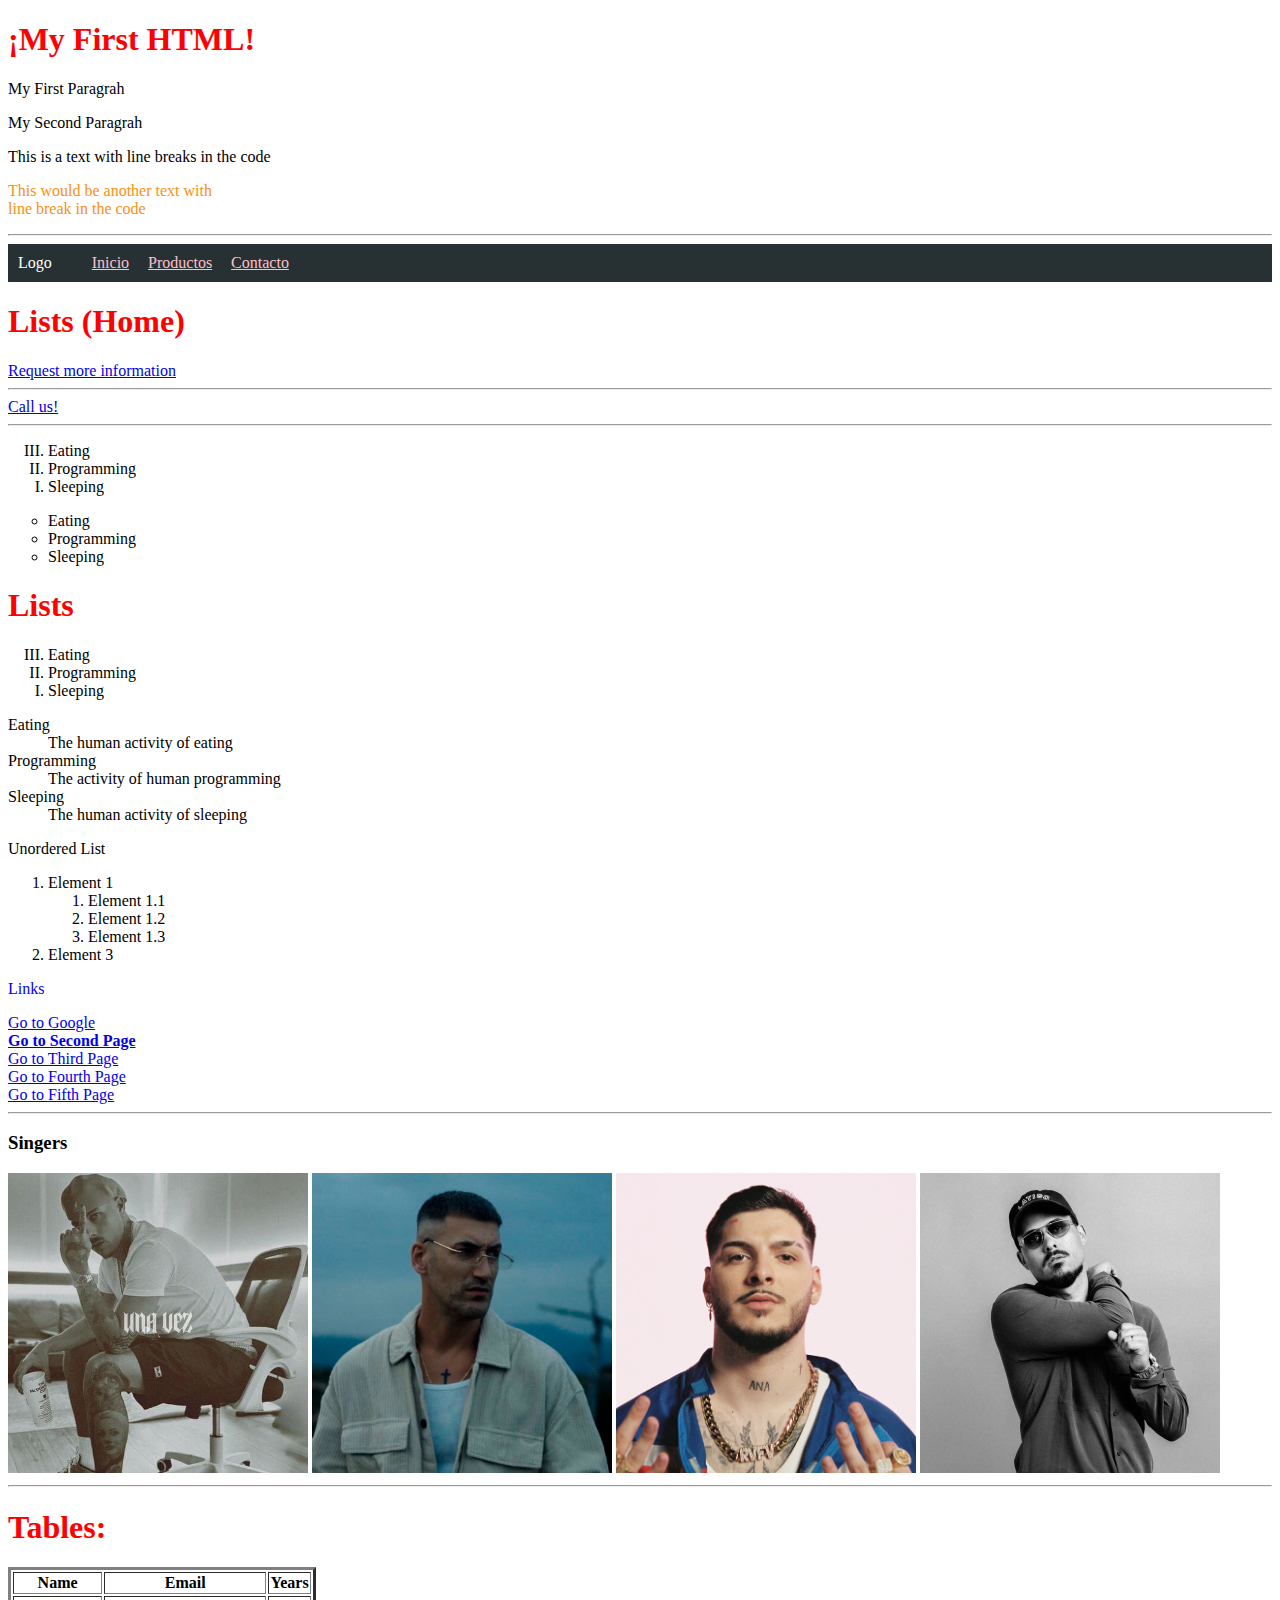
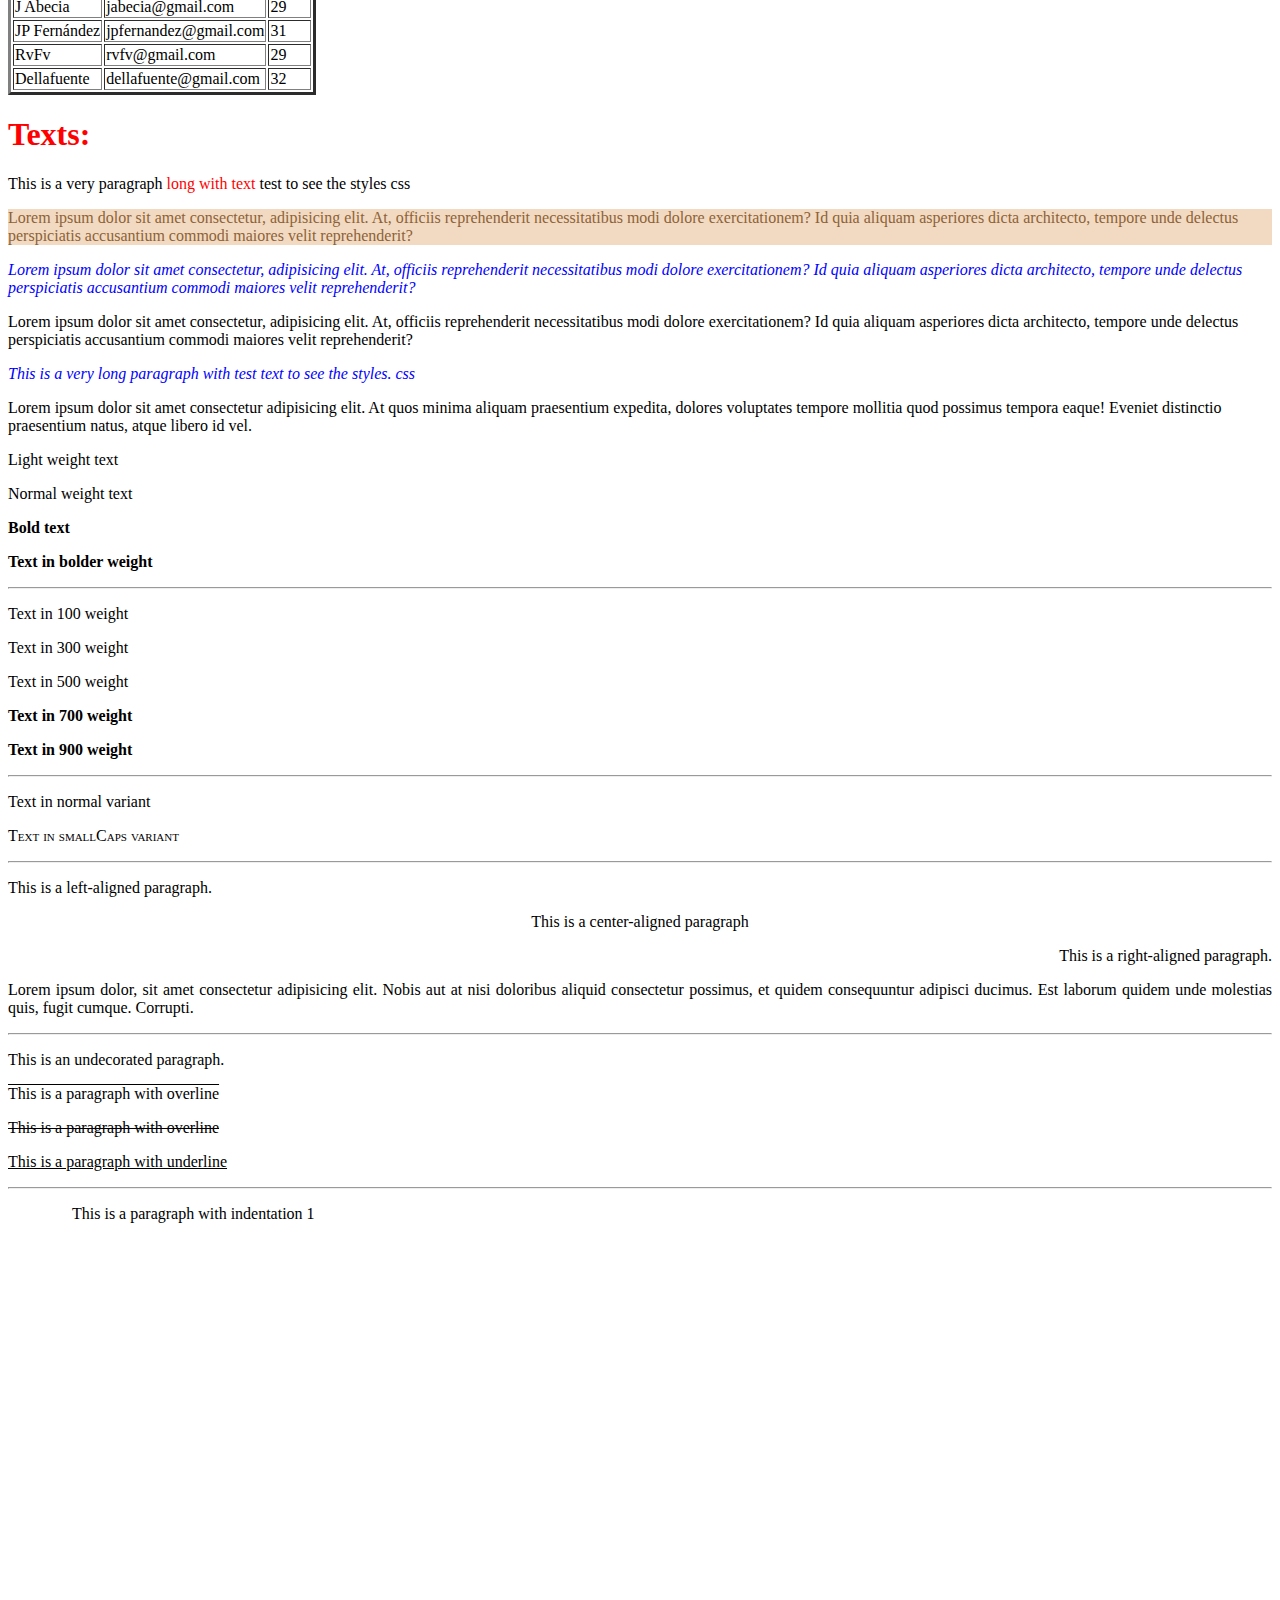
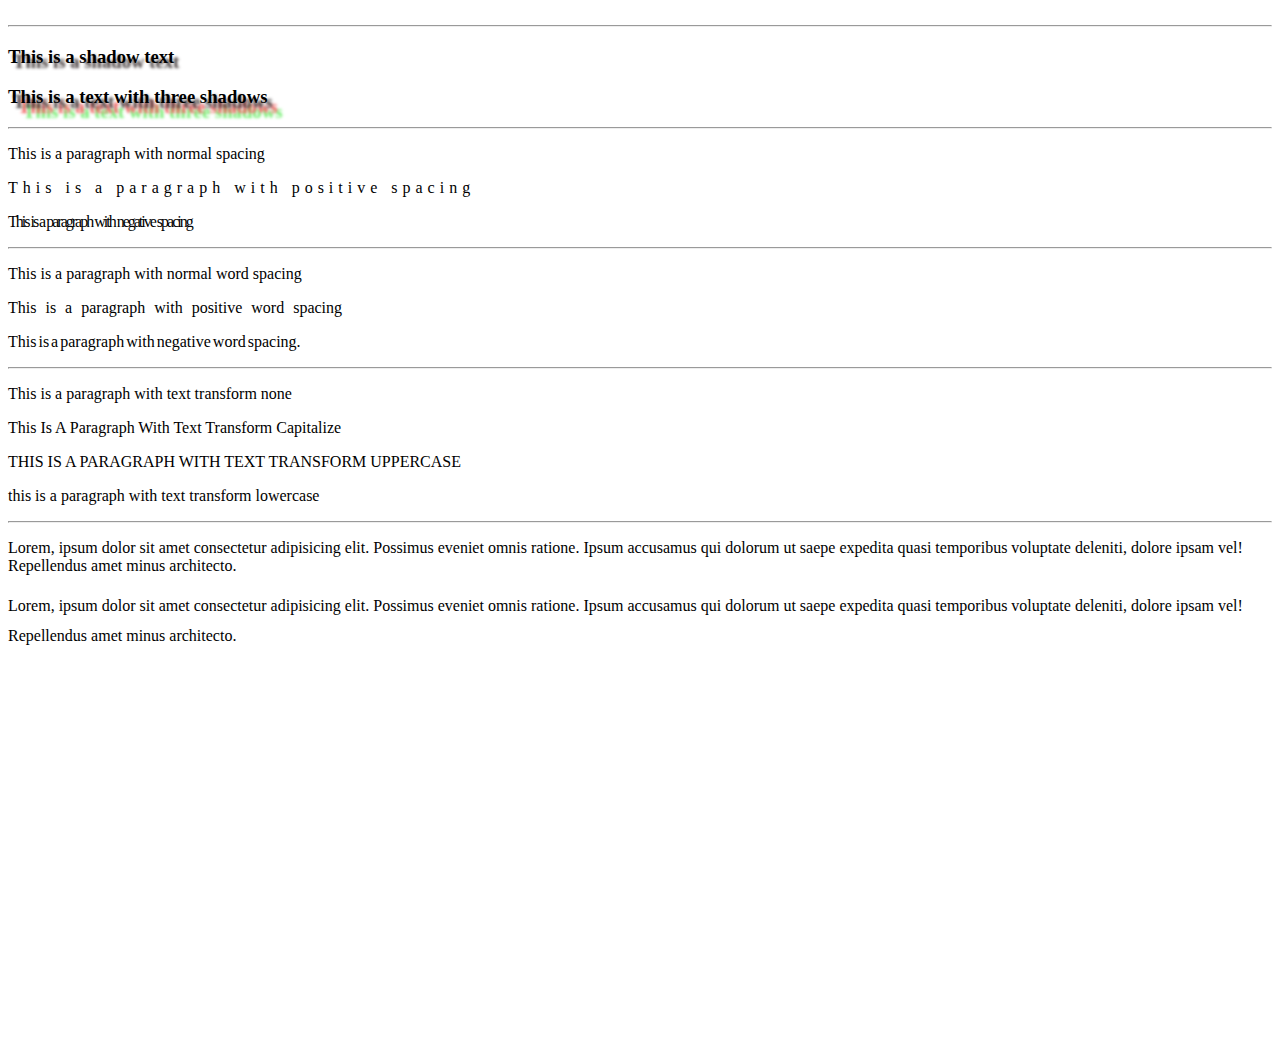
==== commit 7f099077: "years" ====
--- a/index.html
+++ b/index.html
@@ -123,32 +123,32 @@
             <tr>
                 <th>Name</th>
                 <th>Email</th>
-                <th>Phone</th>
+                <th>Years</th>
             </tr>
             
             <tr>
                 <td>J Abecia</td>
                 <td>jabecia@gmail.com</td>
-                <td>691116970</td>
+                <td>29</td>
             </tr>
 
             <tr>
                 <td>JP Fernández</td>
                 <td>jpfernandez@gmail.com</td>
-                <td>669867857</td>
+                <td>31</td>
             </tr>
 
 
             <tr>
                 <td>RvFv</td>
                 <td>rvfv@gmail.com</td>
-                <td>669698655</td>
+                <td>29</td>
             </tr>
 
             <tr>
                 <td>Dellafuente</td>
                 <td>dellafuente@gmail.com</td>
-                <td>676234567</td>
+                <td>32</td>
             </tr>
 
         </table>
